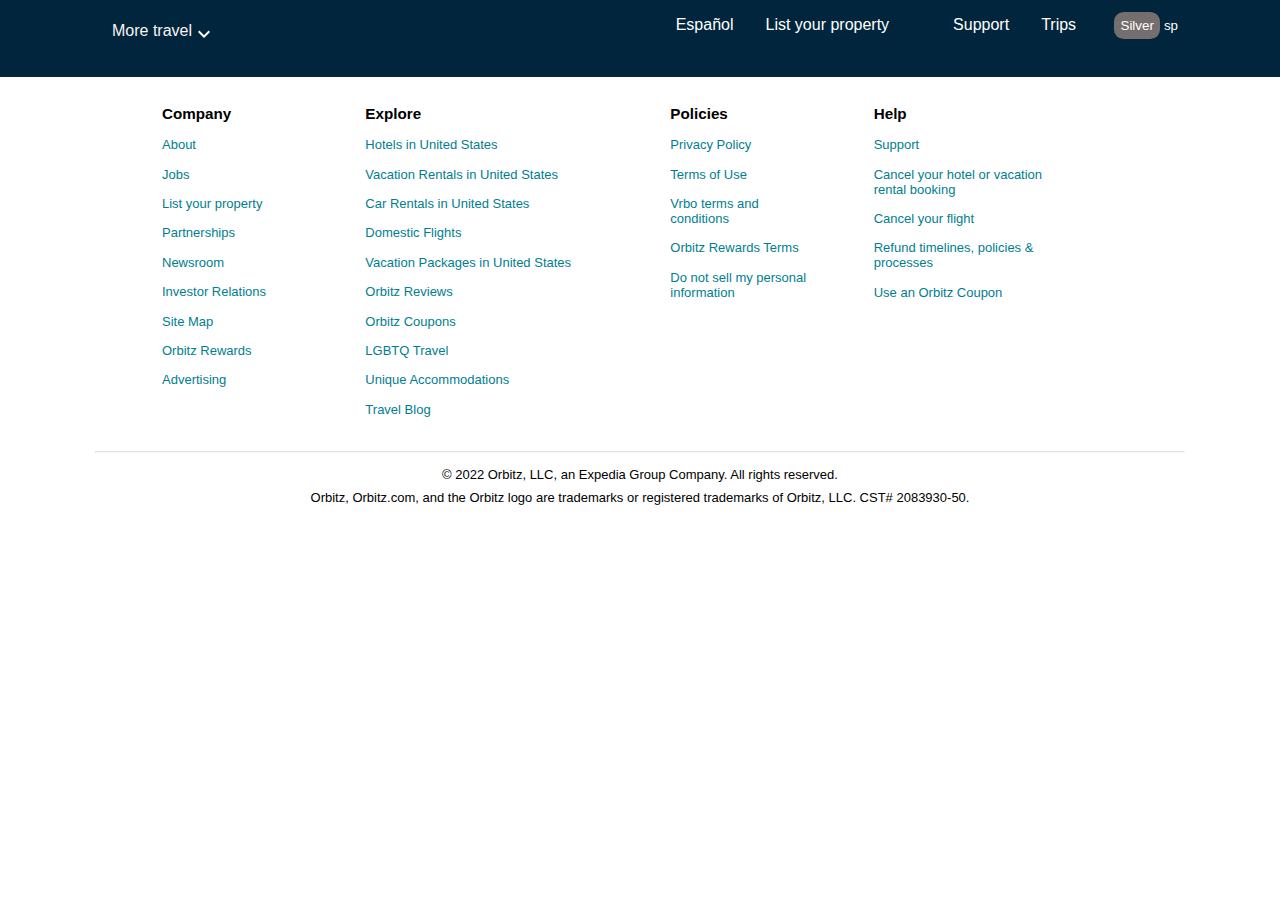
==== index.html @ 8393d5d8 "day_2 navbar and footer" ====
<!DOCTYPE html>
<html lang="en">
<head>
    <meta charset="UTF-8">
    <meta http-equiv="X-UA-Compatible" content="IE=edge">
    <meta name="viewport" content="width=device-width, initial-scale=1.0">
    <title>Home page</title>
    <link rel="stylesheet" href="./style/navbar.css">
    <link rel="stylesheet" href="./style/footer.css">
</head>
<body id="body">

    <!-- Navbar section -->
    <div id="navbar"></div>

    <!-- Page content -->
    <div id="container"></div>

    <!-- Footer section -->
    <div id="footer"></div>
</body>
</html>
<script type="module" src="./Script/index.js"></script>
---- style/navbar.css ----
*, ::before, ::after {
    box-sizing: inherit;
}

body{
    margin:0px;
    padding:0px;
    /* background-color: black; */
    font-family:  -apple-system, BlinkMacSystemFont, "Segoe UI", Roboto, "Helvetica Neue", Arial, sans-serif;
}
#navbar{
    background-color: #00253c;
    height:4.8rem;
    list-style: none;
    color:rgb(250, 243, 243);
    /* margin:auto; */
}
#navbar>div{
    display: flex;
    width:90%;
    /* border:2px solid rgb(21, 39, 200); */
    margin:auto;
    justify-content: space-between;
    padding:0px 1rem;
    box-sizing: border-box;
}

#nav_img_holder{
    display: flex;
    align-items: center;
}
#navbar_left{
    width:auto;
}
#navbar_right{
    width:auto;
}
#navbar_left>div{
    /* border:2px solid green; */
    display: flex;
    justify-content: space-between;
    align-items: flex-start;
    margin-top:1rem;
}
#navbar_left>div>a{
    margin-right: 2rem;
    /* border:2px solid red; */
    /* margin-top:0.5rem; */
}

#nav_left_dropdown{
    /* margin:0px  */
    background-color: rgb(240, 239, 239);
    /* padding:1rem 1rem 1rem 0rem; */
    padding:0px;
    display: none;
    box-shadow: 0px 0.5rem 1rem 0px rgb(0 0 0 / 24%);
    border-radius:1rem;
    width:25rem;
}
#nav_left_dropdown>ul>li{
    list-style: none;
    color: #007E8F;
    padding:0.3rem;
}
#nav_left_text:hover>#nav_left_dropdown{
    cursor:pointer;
    display: block;
    margin-top:1rem;
}

#nav_svg{
    width:2rem;
    height:1rem;
    fill:white;
}
#navbar_right>ul{
    display: flex;
    justify-content: space-evenly;
    /* border:2px solid blue; */

}
#navbar_right>ul>li{
   margin:0px 1rem;
   list-style: none;
}
#navbar_right>ul>li>a{
    text-decoration: none;
    color:white;
}
.nav_svg{
    height:2rem;
    width:2rem;
    fill:#007E8F;
    margin-bottom:-1rem;
    padding:0px;
}
#nav_left_dropdown>ul>li>a{
    text-decoration: none;
}
#nav_left_dropdown>ul>li{
    padding:0.5rem 0rem;
}
#nav_left_dropdown>ul{
    padding:15px;
}
.nav_svg_thingsTodo{
    fill:black;
}
.nav_svg_thingsTodo:hover{
    fill:#007E8F;
}
#navtestModify{
    color:black;
}
#navtestModify:hover{
    color:#007E8F;
}
.nav_text_ch{
    color:black;
}
.nav_text_ch:hover{
    color:#007E8F;
    
}
.nav_right_ele:hover{
    color:#007E8F;
}
#nav_button{
    border:none;
    background-color: #00253c;
    color:white;
}
.nav_rigt_but{
    background-color: rgb(116, 110, 110);
    padding:0.4rem;
    border-radius: 0.6rem;
}
#navMore{
    display: flex;
    margin-top:0.4rem;
}

@media all and (min-width: 408px) and (max-width: 1100px){
    html{
        font-size:80%;
    }
}
---- style/footer.css ----
#footer{
    font-size: 13px;
    display: flex;
    flex-direction: column;
    justify-content: center;
    align-items: center;
}
#footer_top>ul{
    display: flex;
    /* border:2px solid green; */
    gap:1rem;
    padding:0rem;
    justify-content: center;
    align-items: flex-start;
}

#footerSection{
    display: grid;
    grid-template-columns: 20% 30% 20% 25%;
    margin-left: 1rem;
}
#footer_bottom{
    /* border:2px solid red; */
    display:flex;
    flex-direction:column;
    gap:0.5rem;
    padding:.5rem 0rem;
    justify-content: center;
    align-items: center;
}
.footer_li{
    list-style: none;
    padding:0px;
}
.footer_li>ul{
    padding:0px;    
}
.footer_li_li{
    color:#007E8F;
    margin:0.9rem;
    margin-right:3rem;
    padding-left:-1rem;
    /* border:2px solid red; */
}
.footer_li_li:hover{
    text-decoration: underline;
    cursor:default;
}
.footer_ul{
    padding:0px;
}
#footer_img{
    margin-top:1rem;

   
}
.footer_heading_h3{
    margin-left:0.9rem;

}
#foot_hr{
    width:85%;
    opacity: 0.3;
}



@media all and (min-width:500px) and (max-width:1100px){
    #footer_img{
        margin-bottom:-3rem;
        margin-left:1.6rem;
    }
    #footer_top>ul{
        flex-direction: column;
    }

    #footerSection{
        margin-top:1rem;
        display: grid;
        grid-template-columns: 45% 55%;
        margin-left: 1rem;
        justify-content: center;
        align-items: center;

    }
    .explore{
        margin-top:3rem;
    }

    #footer{
        padding-bottom:3rem;
    }

}
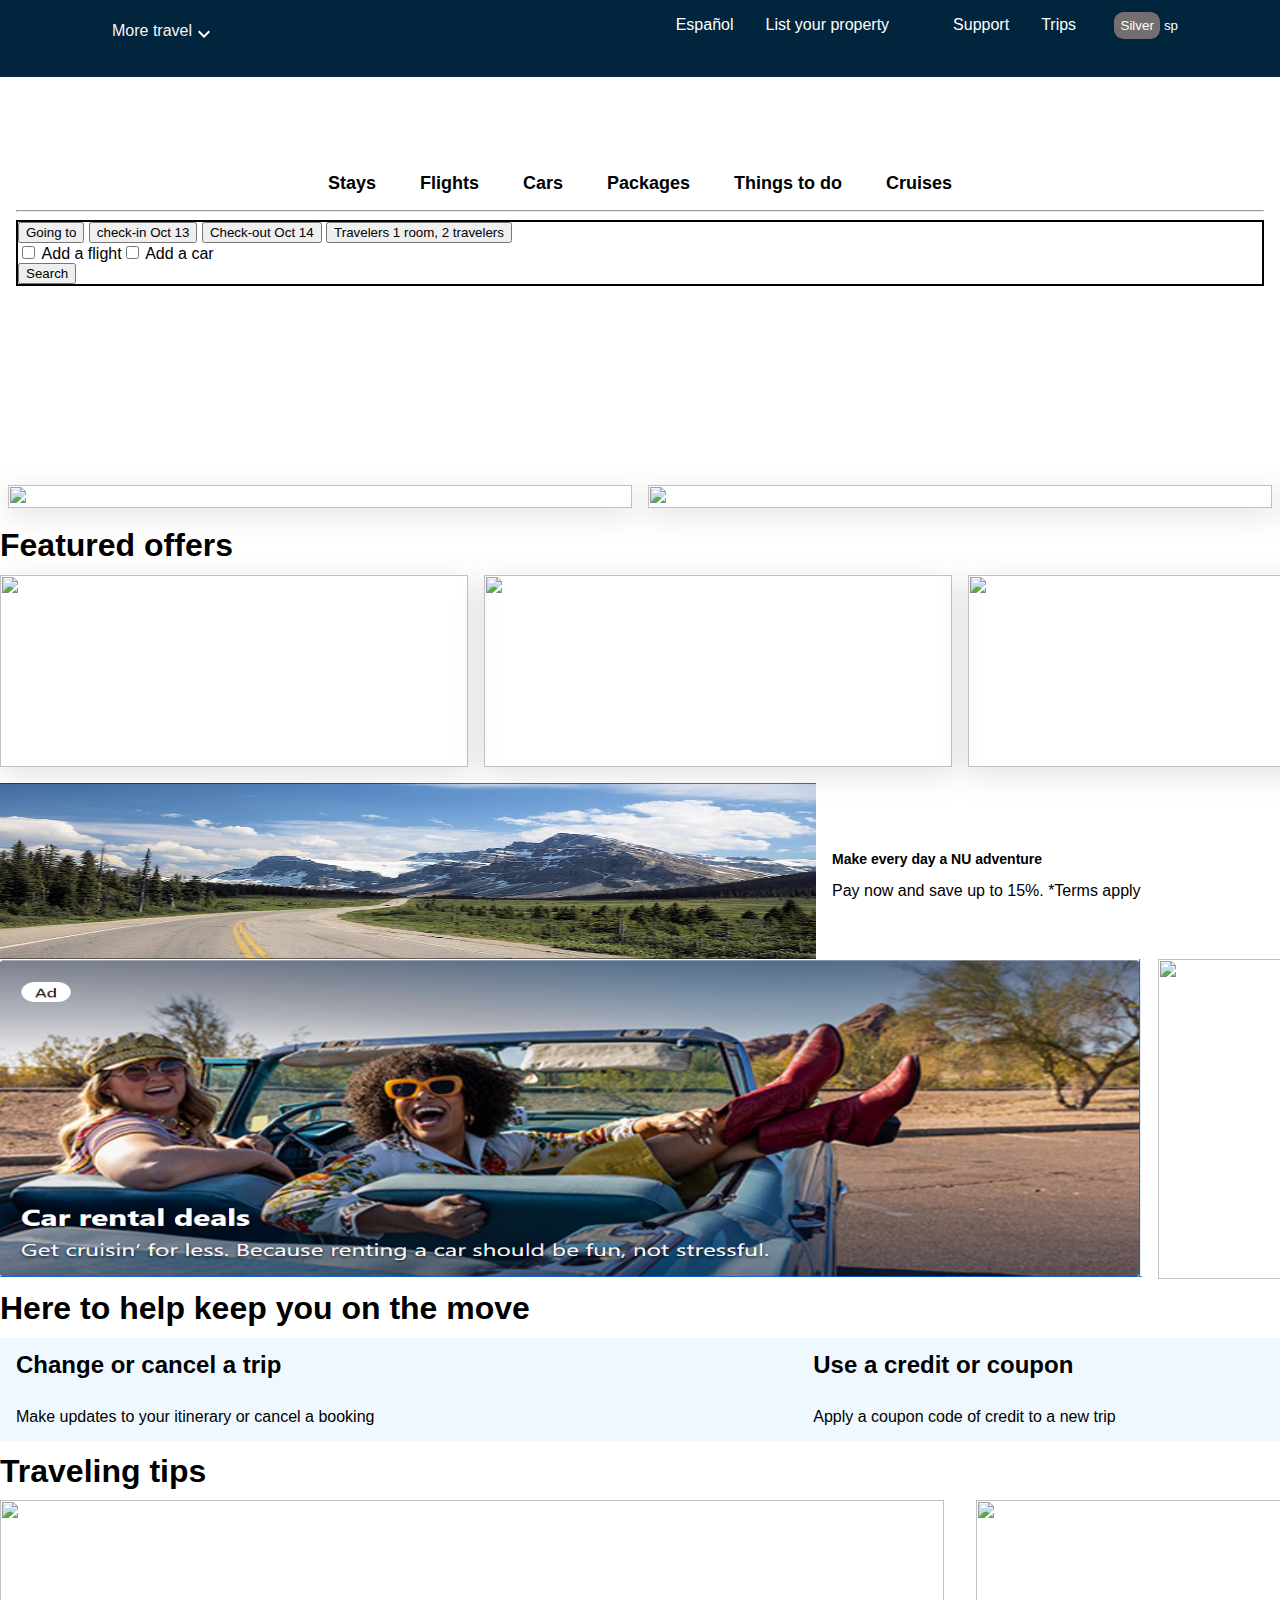
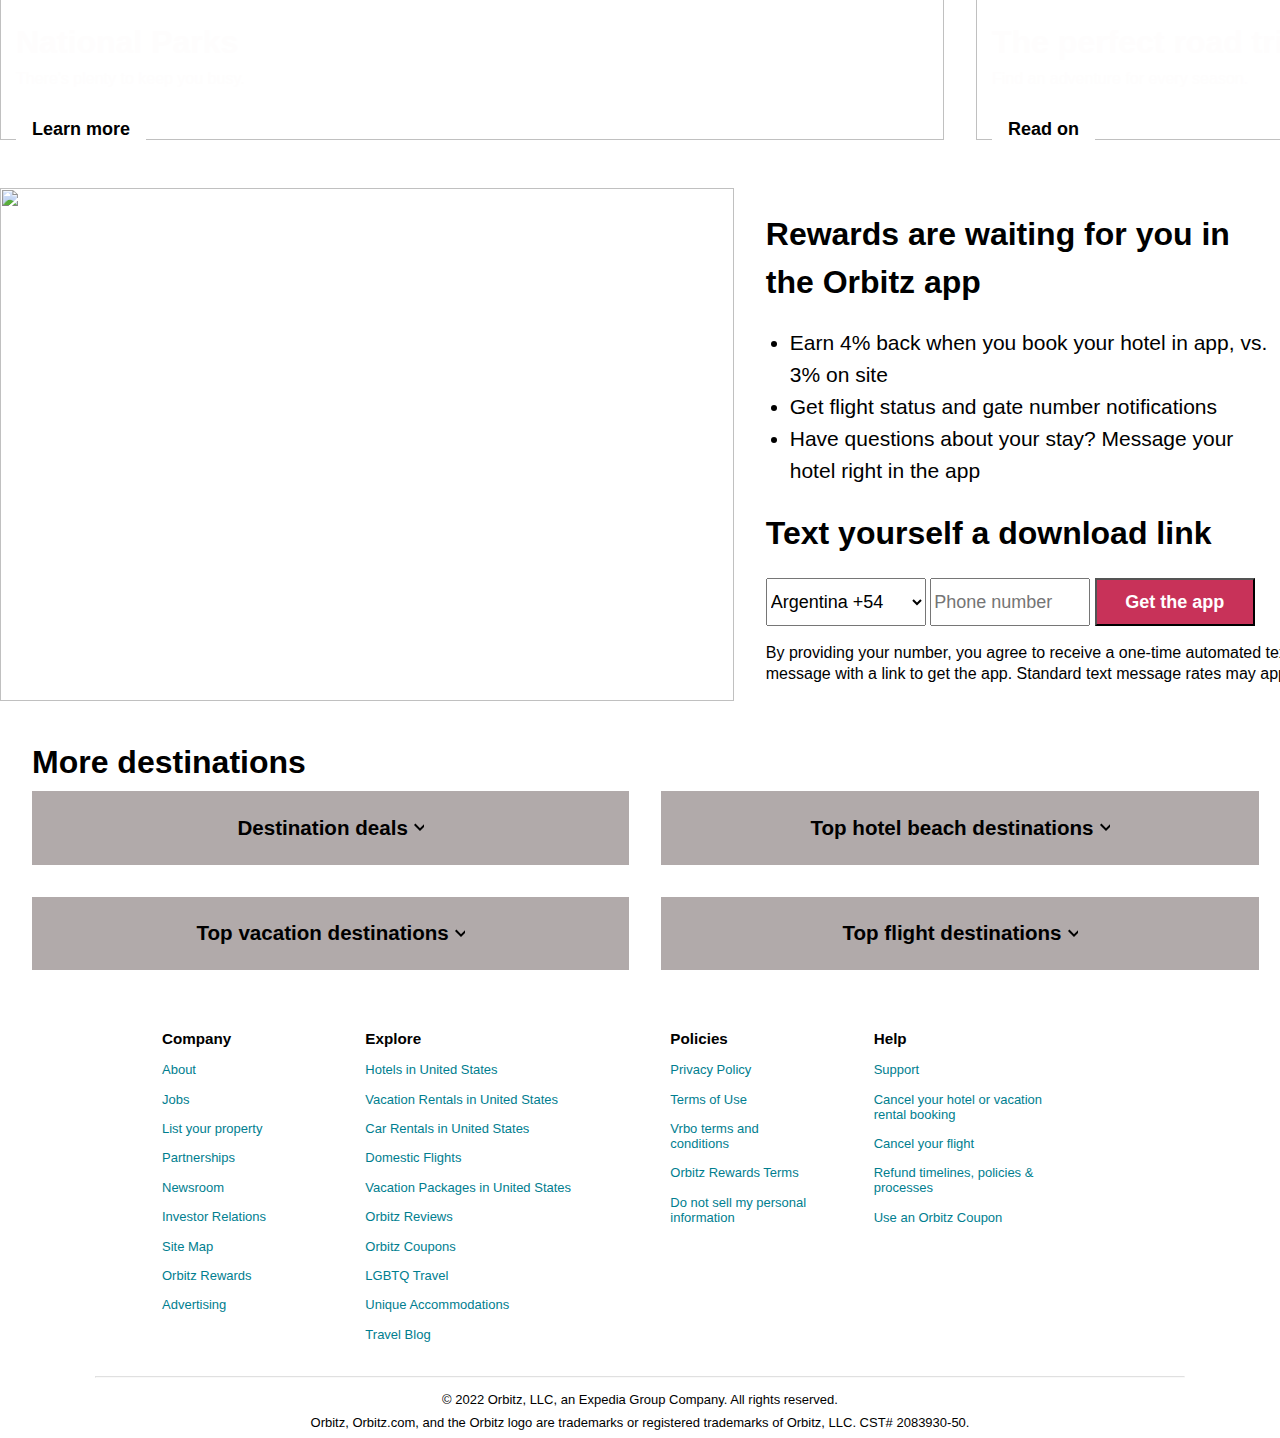
==== commit 72a0d288: "Home page 95% ready" ====
--- a/index.html
+++ b/index.html
@@ -1,5 +1,5 @@
 <!DOCTYPE html>
-<html lang="en">
+<html lang="en" id="Html_home">
 <head>
     <meta charset="UTF-8">
     <meta http-equiv="X-UA-Compatible" content="IE=edge">
@@ -7,6 +7,7 @@
     <title>Home page</title>
     <link rel="stylesheet" href="./style/navbar.css">
     <link rel="stylesheet" href="./style/footer.css">
+    <link rel="stylesheet" href="./style/index.css">
 </head>
 <body id="body">
 
@@ -14,7 +15,332 @@
     <div id="navbar"></div>
 
     <!-- Page content -->
-    <div id="container"></div>
+    <div id="container">
+        <div id="Cont_plans">
+            <div id="Cont_plans_img">
+                 <div id="cont_via">
+                    <div id="cont_via_div">
+                        <div id="cont_via_div_div">
+                            <a href=""> <span>Stays</span> </a>
+                            <a href=""> <span>Flights</span> </a>
+                            <a href=""> <span>Cars</span> </a>
+                            <a href=""> <span>Packages</span> </a>
+                            <a href=""> <span>Things to do</span> </a>
+                            <a href=""> <span>Cruises</span> </a>
+                        </div>
+                        <div></div>
+                    </div>
+                    <hr>
+                    <div id="Cnt_data_div">
+                        <div>
+                            <div>
+                                <button>
+                                    <span>Going to</span>
+                                </button>
+                                <button>
+                                    check-in
+                                    <span>Oct 13</span>
+                                </button>
+                                <button>
+                                    Check-out
+                                    <span>Oct 14</span>
+                                </button>
+                                <button>
+                                    Travelers
+                                    <span>1 room, 2 travelers</span>
+                                </button>
+                            </div>
+                            <di id="Checkbox_cont_div">
+                                <div>
+                                    <input type="checkbox">
+                                <span>Add a flight</span>
+                                </div>
+                                <div>
+                                    <input type="checkbox">
+                                    <span>Add a car</span>
+                                </div>
+                            </di>
+                        </div>
+                        <div>
+                            <button>Search</button>
+                        </div>
+                     </div>
+                 </div>
+                 
+            </div>
+        </div>
+      
+        <div id="Cont_offers">
+            <div id="Travel_div">
+                    <div class="Cont_div_travel cont_img1">
+                        <img  src="https://forever.travel-assets.com/flex/flexmanager/images/2022/02/09/ORB_BrandPromise_TravelAsYouAre_imgB_840x473_20220207.jpg?impolicy=fcrop&w=900&h=386&q=mediumHigh" alt="">
+                        
+                    </div>
+                    <div class="Cont_div_travel">
+                        <img  src="https://forever.travel-assets.com/flex/flexmanager/images/2022/02/09/ORB_BrandPromise_Rewards_imgB_840x473_20220207.jpg?impolicy=fcrop&w=600&h=257&q=medium" alt=""> 
+                    </div>
+                    <div class="Cont_div_travel">
+                        <img  src="https://forever.travel-assets.com/flex/flexmanager/images/2022/02/09/ORB_BrandPromise_InsiderPrices_imgB_840x473_20220207.jpg?impolicy=fcrop&w=600&h=257&q=medium" alt="">
+                    </div>
+            </div>
+            <div id="Featured_offers">
+               <div>
+                <div>
+                    <h1>Featured offers</h1>
+                </div>
+                <div id="Featured_offers_img">
+                    <div class="Featured_offers_div_div">
+                        <img src="https://forever.travel-assets.com/flex/flexmanager/images/2021/11/02/ORB_Storefront_LastMinute_imgB_900x600_20211101.jpg?impolicy=fcrop&w=900&h=600&q=mediumHigh" alt="">
+                        <div class="featured_offers_heading">
+                            <h2>Last-minute deals</h2>
+                            <p>Getway today</p>
+                        </div>
+                    </div>
+                    <div class="Featured_offers_div_div">
+                        <img src="https://forever.travel-assets.com/flex/flexmanager/images/2021/11/02/ORB_Storefront_AllInclusive_imgB_900x600_20211101.jpg?impolicy=fcrop&w=600&h=400&q=medium" alt="">
+                        <div class="featured_offers_heading">
+                            <h2>All-inclusive resorts</h2>
+                            <p>Enjoy sun and fun</p>
+                        </div>
+                    </div>
+                    <div class="Featured_offers_div_div">
+                        <img src="https://forever.travel-assets.com/flex/flexmanager/images/2021/11/02/ORB_Storefront_MOD_imgB_900x600_20211101.jpg?impolicy=fcrop&w=600&h=400&q=medium" alt="">
+                        <div class="featured_offers_heading">
+                            <h2>Insider Prices</h2>
+                            <p>Members get rewarded</p>
+                        </div>
+                        
+                    </div>
+                    <div class="Featured_offers_div_div">
+                        <img src="https://forever.travel-assets.com/flex/flexmanager/images/2021/11/02/ORB_Storefront_JetAndReset_imgB_900x600_20211101.jpg?impolicy=fcrop&w=600&h=400&q=medium" alt="">
+                        <div class="featured_offers_heading">
+                            <h2>Jet and reset</h2>
+                            <p>Fly somewhere beachy and warm</p>
+                        </div>
+                    </div>
+                </div>
+               </div>
+            </div>
+            <div id="adventure">
+                <div id="anventures_div">
+                    <div>
+                        <img src="componants/Adventure_img.png" alt="">
+                   </div>
+                  <div id="Explore">
+                   <div>
+                       <div>
+                           <img src="https://tpc.googlesyndication.com/simgad/16352503948591806513?" alt="">
+                       </div>
+                       <div>
+                           <h1 id="adventures_h1">Make every day a NU adventure</h1>
+                           <p id="advantures_p">Pay now and save up to 15%. *Terms apply</p>
+                       </div>
+   
+                   </div>
+                 </div>
+                </div>
+            </div>
+            <div id="car_rental_deals">
+                <div>
+                    <img src="./componants/img_car_rent.png" alt="">
+                </div>
+                <div>
+                    <img src="https://tpc.googlesyndication.com/simgad/6378264940813121541?" alt="">
+                </div>
+            </div>
+            <div id="Here_to_help">
+               <div>
+                <h1>Here to help keep you on the move</h1>
+                <div>
+                    <div>
+                       <div class="Here_toHelp_h2_tag">
+                        <h2>Change or cancel a trip</h2>
+                        <img alt="" class="uitk-image-media" src="https://forever.travel-assets.com/flex/flexmanager/images/2021/04/08/icon__mode_edit.svg">
+                       </div>
+                        <p>Make updates to your itinerary or cancel a booking</p>
+                    </div>
+                    <div>
+                        <div class="Here_toHelp_h2_tag">
+                            <h2>Use a credit or coupon</h2>
+                            <img alt="" class="uitk-image-media" src="https://forever.travel-assets.com/flex/flexmanager/images/2021/04/08/icon__monetization_on.svg">
+                        </div>
+                        <p>Apply a coupon code of credit to a new trip</p>
+
+                    </div>
+                    <div>
+                        <div class="Here_toHelp_h2_tag">
+                            <h2>Track you refund</h2>
+                            <img alt="" class="uitk-image-media" src="https://forever.travel-assets.com/flex/flexmanager/images/2021/04/08/icon__chat.svg">
+                        </div>
+                       <p>Check the status of a refund currently in progress</p>
+                    </div>
+                </div>
+               </div>
+            </div>
+            <div id="Traveling_tips">
+                <div>
+                    <h1>Traveling tips</h1>
+                </div>
+                <div id="Travelling_tips_main">
+                    <div class="Traveling_tips_divs">
+                        <div>
+                            <img src="https://forever.travel-assets.com/flex/flexmanager/images/2021/11/18/ORB_Blog_NationalParks_imgB_375x468_20211117.jpg" alt="">
+                        </div>
+                        <div>
+                            <h1>National Parks</h1>
+                            <p>There's plenty to keep you busy.</p>
+                            <button class="Traveling_tips_button">Learn more</button>
+                        </div>
+                    </div>
+                    <div class="Traveling_tips_divs">
+                         <div>
+                            <img src="https://forever.travel-assets.com/flex/flexmanager/images/2021/11/18/ORB_Blog_RoadTrips_imgB_375x468_20211117.jpg" alt="">
+                         </div>
+                         <div>
+                            <h1>The perfect road trip</h1>
+                            <p>Find an adventure for every season.</p>
+                            <button class="Traveling_tips_button">Read on</button>
+                         </div>
+                    </div>
+                </div>
+                
+        </div>     
+        <div id="Rewards_are_waiting">
+                <div>
+                    <div>
+                        <img src="https://a.travel-assets.com/mad-service/footer/marquee/ORB_App_Footer_v1.jpg" alt="">
+                    </div>
+                    <div>
+                       <div>
+                        <h1 id="reward_div_h1">Rewards are waiting for you in the Orbitz app</h1>
+                        <ul>
+                            <li class="Reward_li">
+                                Earn 4% back when you book your hotel in app, vs. 3% on site</li>
+                            <li class="Reward_li">Get flight status and gate number notifications</li>
+                            <li class="Reward_li">
+                                Have questions about your stay? Message your hotel right in the app</li>
+                        </ul>
+                       </div>
+                       <div>
+                           <div>
+                                 <h1>Text yourself a download link</h1>
+                           </div>
+                           <div>
+                                <div id="Reward_county_codes">
+                                    <select id="countryCode" name="countryCode" class="uitk-field-select">
+                                        <option value="+54,Argentina">Argentina +54</option>
+                                        <option value="+61,Australia">Australia +61</option>
+                                        <option value="+43,Austria">Austria +43</option>
+                                        <option value="+32,Belgium">Belgium +32</option>
+                                        <option value="+55,Brazil">Brazil +55</option>
+                                        <option value="+1,Canada">Canada +1</option>
+                                        <option value="+45,Denmark">Denmark +45</option>
+                                        <option value="+358,Finland">Finland +358</option>
+                                        <option value="+33,France">France +33</option>
+                                        <option value="+49,Germany">Germany +49</option>
+                                        <option value="+852,HongKong">Hong Kong SAR +852</option>
+                                        <option value="+91,India">India +91</option>
+                                        <option value="+353,Ireland">Ireland +353</option>
+                                        <option value="+39,Italy">Italy +39</option>
+                                        <option value="+81,Japan">Japan +81</option>
+                                        <option value="+52,Mexico">Mexico +52</option>
+                                        <option value="+31,Netherlands">Netherlands +31</option>
+                                        <option value="+64,New_Zealand">New Zealand +64</option>
+                                        <option value="+47,Norway">Norway +47</option>
+                                        <option value="+63,Philippines">Philippines +63</option>
+                                        <option value="+65,Singapore">Singapore +65</option>
+                                        <option value="+82,South_Korea">South Korea +82</option>
+                                        <option value="+34,Spain">Spain +34</option>
+                                        <option value="+46,Sweden">Sweden +46</option>
+                                        <option value="+41,Switzerland">Switzerland +41</option>
+                                        <option value="+886,Taiwan">Taiwan +886</option>
+                                        <option value="+66,Thailand">Thailand +66</option>
+                                        <option value="+44,United_Kingdom">United Kingdom +44</option>
+                                        <option value="+1,USA">USA +1</option>
+                                    </select>
+                                    <input type="number" placeholder="Phone number">
+                                    <button>
+                                        Get the app
+                                    </button>
+                                </div>
+                                <div id="reward_p_div">
+                                    <p>By providing your number, you agree to receive a one-time automated text message with a link to get the app. Standard text message rates may apply.</p>
+                                </div>
+                           </div>
+                       </div>
+                    </div>
+                    <div>
+                        <img src="https://a.travel-assets.com/mad-service/qr-code/portfolio_app_landing/qr_app_landing_footer_orbitz.png" alt="">
+                        <h2>Scan the QR code</h2>
+                    </div>
+                </div>
+        </div>
+        <div id="More_destinations">
+                <div>
+                    <div>
+                        <h1>More destinations</h1>
+                    </div>
+                 <div id="More_detination_div">
+                        
+                    <div>
+                        <h3>Destination deals</h3>
+                        <svg class="Destination_svg">
+                            <path
+                              d="M16.59 8.59 12 13.17 7.41 8.59 6 10l6 6 6-6-1.41-1.41z">
+                            </path>
+                        </svg>
+                    </div>
+                    <div>
+                        <h3>Top hotel beach destinations</h3>
+                        <svg class="Destination_svg">
+                            <path
+                              d="M16.59 8.59 12 13.17 7.41 8.59 6 10l6 6 6-6-1.41-1.41z">
+                            </path>
+                        </svg>
+                        
+                    </div>
+                    <div>
+                        <h3>Top hotel city destinations</h3>
+                        <svg class="Destination_svg">
+                            <path
+                              d="M16.59 8.59 12 13.17 7.41 8.59 6 10l6 6 6-6-1.41-1.41z">
+                            </path>
+                        </svg>
+                        
+                    </div>
+                    <div>
+                        <h3>Top vacation destinations</h3>
+                        <svg class="Destination_svg">
+                            <path
+                              d="M16.59 8.59 12 13.17 7.41 8.59 6 10l6 6 6-6-1.41-1.41z">
+                            </path>
+                        </svg>
+                    </div>
+                    <div>
+                        <h3>Top flight destinations</h3>
+                        <svg class="Destination_svg">
+                            <path
+                              d="M16.59 8.59 12 13.17 7.41 8.59 6 10l6 6 6-6-1.41-1.41z">
+                            </path>
+                        </svg>
+                    </div>
+                    <div>
+                        <h3>Top car rental destinations in America</h3>
+                        <svg class="Destination_svg">
+                            <path
+                              d="M16.59 8.59 12 13.17 7.41 8.59 6 10l6 6 6-6-1.41-1.41z">
+                            </path>
+                        </svg>
+                    </div>
+
+                 </div>
+                   
+                </div>
+        </div>
+        </div>
+
+        
+    </div>
 
     <!-- Footer section -->
     <div id="footer"></div>
--- a/style/navbar.css
+++ b/style/navbar.css
@@ -57,6 +57,8 @@
     box-shadow: 0px 0.5rem 1rem 0px rgb(0 0 0 / 24%);
     border-radius:1rem;
     width:25rem;
+    position: relative;
+    z-index: 1000;
 }
 #nav_left_dropdown>ul>li{
     list-style: none;
--- a/style/index.css
+++ b/style/index.css
@@ -0,0 +1,536 @@
+*, ::before, ::after {
+    box-sizing: inherit;
+}
+#Html_home
+{
+    font-size: 100%;
+}
+
+body{
+    margin:0px;
+    padding:0px;
+    /* background-color: black; */
+    font-family:  -apple-system, BlinkMacSystemFont, "Segoe UI", Roboto, "Helvetica Neue", Arial, sans-serif;
+}
+#Checkbox_cont_div{
+    display: flex;
+    
+}
+#Cont_offers{
+    width:120rem;
+    margin:auto;
+    line-height: 1rem;
+}
+#Cont_offers>div{
+    width:100%;
+    /* border:2px solid blue; */
+    box-sizing: border-box;
+    height:auto;
+    margin:auto;
+}
+#Cont_plans_img{
+    /* border:2px solid green; */
+    background: url("https://forever.travel-assets.com/flex/flexmanager/images/2021/11/01/ORB_Storefront_6_imgB_1400x600_20211028.jpg?impolicy=fcrop&w=600&h=150&q=medium")no-repeat center center/cover;
+    width:100%;
+    height:25rem;
+    position:relative;
+    top:0px;
+    left:0px;
+    opacity:2;
+    display: flex;
+    justify-content: center;
+}
+#Cnt_data_div{
+    border:2px solid;
+}
+
+#cont_via{
+    /* border:2px solid green; */
+    width:78rem;
+    height:10rem;
+    position:relative;
+    top:5rem;
+    background-color: white;
+    padding:1rem;
+}
+#cont_via_div_div{
+    /* background-color: rgb(177, 170, 170); */
+    width:50%;
+    margin:auto;
+    display: flex;
+    justify-content:space-between;
+    padding:0rem 3rem;
+}
+#cont_via_div_div>a{
+    font-size: 18px;
+    text-decoration: none;
+    color:black;
+    padding-bottom:0.5rem;
+}
+#cont_via_div_div>a:hover{
+    color:#007E8F;
+    border-bottom: 3px solid #007E8F;
+}
+#cont_via_div_div>a>span{
+    font-weight: 700;
+}
+#Travel_div{
+    /* border:2px solid red; */
+    padding:0.5rem;
+    display:flex;
+    justify-content: center;
+    gap:1rem;
+    /* width:auto; */
+}
+.Cont_div_travel{
+    /* border:2px solid green; */
+    width:100%;
+    height:100%;
+}
+.Cont_div_travel>img{
+    width:100%;
+    height:100%;
+    /* border:2px solid red; */
+    
+}
+#Travel_div>div{
+    display:grid;
+    grid-template-columns: repeat(3 1fr);
+    /* border:2px solid red; */
+    box-shadow: rgba(100, 100, 111, 0.2) 0px 7px 29px 0px;
+    
+}
+#Travel_div{
+    width:100%;
+    box-sizing: border-box;
+}
+#Featured_offers>div{
+    display: flex;
+    flex-direction: column;
+    /* align-items: center; */
+}
+#Featured_offers_img{
+    display: grid;
+    grid-template-columns: repeat(4, 1fr);
+    /* border:2px solid red; */
+    gap:1rem;
+    margin-bottom: 1rem;
+}
+#Featured_offers_img>div{
+    box-shadow: rgba(100, 100, 111, 0.2) 0px 7px 29px 0px;
+    height:12rem;
+}
+
+
+#Featured_offers_img>div>img{
+    width:100%;
+    height:100%;
+    /* border:2px solid red; */
+
+}
+.featured_offers_heading{
+    color:white;
+    /* border:1px solid red; */
+    position: relative;
+    z-index: 1000;
+    bottom:5.2rem;
+    left:0.8rem;
+}
+.featured_offers_heading>h2{
+    margin-bottom:-1rem;
+}
+.featured_offers_heading>p{
+    margin-bottom:0px;
+}
+#anventures_div>div>img{
+    width:100%;
+    height:100%;
+}
+#anventures_div{
+    display: flex;
+    justify-content: center;
+    align-items: center;
+    /* border:2px solid green; */
+}
+#anventures_div>div:nth-child(1){
+    flex:1.5;
+    height:11rem;
+}
+#anventures_div>div:nth-child(2){
+    flex:2;
+    padding-left: 1rem;
+    /* border:2px solid violet; */
+}
+#adventures_h1{
+    font-size: 14px;
+}
+#adventures_p{
+    font-size: 14px;
+}
+
+#car_rental_deals{
+    display: flex;
+    gap:1rem;
+}
+#car_rental_deals>div:nth-child(1){
+    flex:1.5;
+    height:20rem;
+}
+#car_rental_deals>div:nth-child(2){
+    flex:1;
+    height:20rem;
+}
+#car_rental_deals>div>img{
+    width:100%;
+    height:100%;
+}
+#Here_to_help>div{
+    width:100%;
+    display: flex;
+    flex-direction: column;
+    box-sizing: border-box;
+}
+#Here_to_help>div>div{
+    /* border:2px solid red; */
+    display: flex;
+    justify-content: space-between;
+    box-sizing: border-box;
+    background-color: aliceblue;
+}
+#Here_to_help>div>div>div{
+    /* border:1px solid gray; */
+    padding:0rem 1rem;
+    box-sizing: border-box;
+    border-radius: 2px;
+}
+.Here_toHelp_h2_tag{
+    display: flex;
+    justify-content: space-between;
+}
+.Here_toHelp_h2_tag>img{
+     height:2rem;
+     margin-top: 1.2rem;
+}
+#Traveling_tips{
+    display: flex;
+    flex-direction: column;
+    /* border:2px solid red; */
+    height:60rem;
+}
+
+#Travelling_tips_main{
+      display: grid;
+      grid-template-columns: repeat(2, 1fr);
+      gap:2rem;
+      /* border:2px solid violet; */
+      height:18rem;
+}
+.Traveling_tips_divs>div{
+    height:15rem;
+}
+.Traveling_tips_divs>div:nth-child(1)>img{
+      width:100%;
+      height:100%;
+      opacity: 1;
+      color:black;
+}
+.Traveling_tips_divs>div:nth-child(2){
+    position: relative;
+    bottom:8rem;
+    left:1rem;
+    color:rgb(254, 253, 253);
+}
+.Traveling_tips_button{
+    padding:1rem;
+    background-color: white;
+    border:none;
+    border-radius: 5px;
+    font-size: 18px;
+    font-weight: 700;
+}
+
+
+
+#Rewards_are_waiting{
+    line-height: 3rem;
+    text-align: left;
+}
+
+#Rewards_are_waiting>div{
+    display: flex;
+    gap:2rem;
+    justify-content: space-between;
+
+}
+#Rewards_are_waiting>div>div:nth-child(1){
+    flex:1.7;
+}
+#Rewards_are_waiting>div>div:nth-child(2){
+    flex:2;
+}
+#Rewards_are_waiting>div>div:nth-child(3){
+    flex:0.6;
+}
+#Rewards_are_waiting>div>div>img{
+    width:100%;
+    height:100%;
+
+}
+#Rewards_are_waiting>div>div:nth-child(3)>img{
+    width:12rem;
+    height:12rem;
+    /* border:2px solid red; */
+}
+#Rewards_are_waiting>div>div:nth-child(3){
+     /* border:2px solid green; */
+     display: flex;
+     flex-direction: column;
+     justify-content: center;
+     align-items: center;
+     text-align: center;
+     line-height: 1.7rem;
+}
+#Rewards_are_waiting>div>div:nth-child(3)>h2{
+      width:10rem;
+}
+.Reward_li{
+    margin-left:-1rem;
+    font-size: 21px;
+    width:30rem;
+    line-height: 2rem;
+}
+
+#Reward_county_codes>select{
+    width:10rem;
+    height:3rem;
+    font-size: 18px;
+}
+#Reward_county_codes>input{
+    width:10rem;
+    height:3rem;
+    font-size: 18px;
+}
+#Reward_county_codes>button{
+    background-color:#C83259; ;
+    width:10rem;
+    height:3rem;
+    color:white;
+    font-weight: 800;
+    font-size: 18px;    
+}
+#reward_p_div{
+    width:35rem;
+    line-height: 1.3rem;
+}
+#reward_div_h1{
+    width:30rem;
+}
+.Destination_svg{
+    width:1rem;
+    height:1rem;
+    margin-top:1rem;
+}
+#More_detination_div>div{
+    display: flex;
+}
+#More_destinations{
+    /* border:2px solid; */
+    padding:2rem;
+    /* display: flex; */
+    justify-content: center;
+    padding-left:2rem;
+    height:50rem;
+}
+#More_detination_div{
+    display: grid;
+    grid-template-columns: repeat(3 , 1fr);
+    gap:2rem;
+    width:auto;
+}
+#More_detination_div>div{
+    display: flex;
+    justify-content: center;
+    padding:0.5rem;
+    background-color: rgb(177, 170, 170);
+    font-size:1.1rem;
+}
+
+
+
+
+
+
+
+
+
+
+@media all and (min-width: 400px) and (max-width: 1100px) {
+    #Cont_plans_img{
+        /* border:2px solid green; */
+        background: url("https://forever.travel-assets.com/flex/flexmanager/images/2021/11/01/ORB_Storefront_6_imgB_1400x600_20211028.jpg?impolicy=fcrop&w=600&h=150&q=medium")no-repeat;
+        width:100%;
+        height:25rem;
+        position:relative;
+        top:0px;
+        left:0px;
+        opacity:2;
+        display: flex;
+        justify-content: center;
+    }
+    #Travel_div{
+        display:flex;
+        flex-direction: column;
+        gap:3rem;
+        justify-content: center;
+        align-items: center;
+        
+    }
+    #anventures_div>div{
+        width:100%;
+        /* height:80%; */
+        /* border: 2px solid red; */
+    }
+    #anventures_div>div>img{
+        width:90%;
+        border:2px solid green;
+    }
+    #container{
+        display: flex;
+        justify-content: center;
+        align-items: center;
+        flex-direction: column;
+    }
+    #Cont_offers{
+        width:80%;
+        margin:auto;
+        line-height: 1rem;
+        display: flex;
+        justify-content: center;
+        align-items: center;
+        flex-direction: column;
+    }
+    #Travel_div>div{
+       width:90%;
+       /* border:2px solid red; */
+    }
+   #Html_home{
+        font-size: 52%;
+    }
+    #Featured_offers{
+        font-size: 25px;
+    }
+    #Featured_offers_img{
+        grid-template-columns: repeat(1, 1fr);
+    }
+    .featured_offers_heading{
+        position: relative;
+        z-index: 1000;
+        bottom:12rem;
+        left:1.5rem;
+        line-height: 3rem;
+    }
+    .Featured_offers_div_div{
+      font-size: 20px;
+      /* margin-bottom:-3rem; */
+    }
+    #Featured_offers_img>div{
+        box-shadow: rgba(100, 100, 111, 0.2) 0px 7px 29px 0px;
+        height:auto;
+    }
+    #anventures_div{
+      flex-direction: column;
+    }
+    #anventures_div>div:nth-child(1){
+        flex:2;
+        height:8rem;
+    }
+    #anventures_div>div:nth-child(1)>img{
+        width:100%;
+        height:20rem;
+        /*
+         border:2px solid red; */
+    }
+    #Explore{
+        width:50%;
+        margin-right:-53rem;
+    }
+    #anventures_div>div:nth-child(2){
+        flex:1;
+        margin-left:-53rem;
+        margin-top:1rem;
+        /* border:2px solid violet; */
+    }
+    #anventures_div>div:nth-child(1){
+        flex:1;
+        /* height:11rem; */
+    }
+    #anventures_div>div:nth-child(2){
+        flex:1;
+        /* padding-left: 1rem; */
+        /* border:2px solid violet; */
+    }
+    #anventures_div>div>img{
+        width:50%;
+        /* border:2px solid green; */
+    }
+    #car_rental_deals{
+        display: none;
+    }
+    #Here_to_help>div>div{
+        flex-direction: column;
+        gap:1rem;
+    }    
+    .Traveling_tips_divs>div:nth-child(2){
+        position: relative;
+        bottom:11rem;
+        left:1rem;
+        color:rgb(254, 253, 253);
+    
+    }
+    
+#Rewards_are_waiting>div{
+    display: flex;
+    /* jus */
+
+}
+#Rewards_are_waiting>div>div:nth-child(1){
+    flex:1.7;
+}
+#Rewards_are_waiting>div>div:nth-child(2){
+    flex:2;
+}
+#Rewards_are_waiting>div>div:nth-child(3){
+    flex:0.6;
+}
+
+#Reward_county_codes>button{
+    font-size: 10px;    
+}
+
+#Rewards_are_waiting>div{
+    display: flex;
+    flex-direction: column;
+    justify-content: center;
+    align-items: center;
+
+}
+#Rewards_are_waiting>div>div:nth-child(3){
+    /* border:2px solid green; */
+    display: none;
+   
+}
+.Reward_li{
+    margin-left:-1rem;
+    font-size: 21px;
+    width:100%;
+    line-height: 3rem;
+}
+#Rewards_are_waiting>div>div{
+    font-size: 12px;
+}
+.Destination_svg{
+    width:3rem;
+    height:3rem;
+    margin-top:0rem;
+}
+}
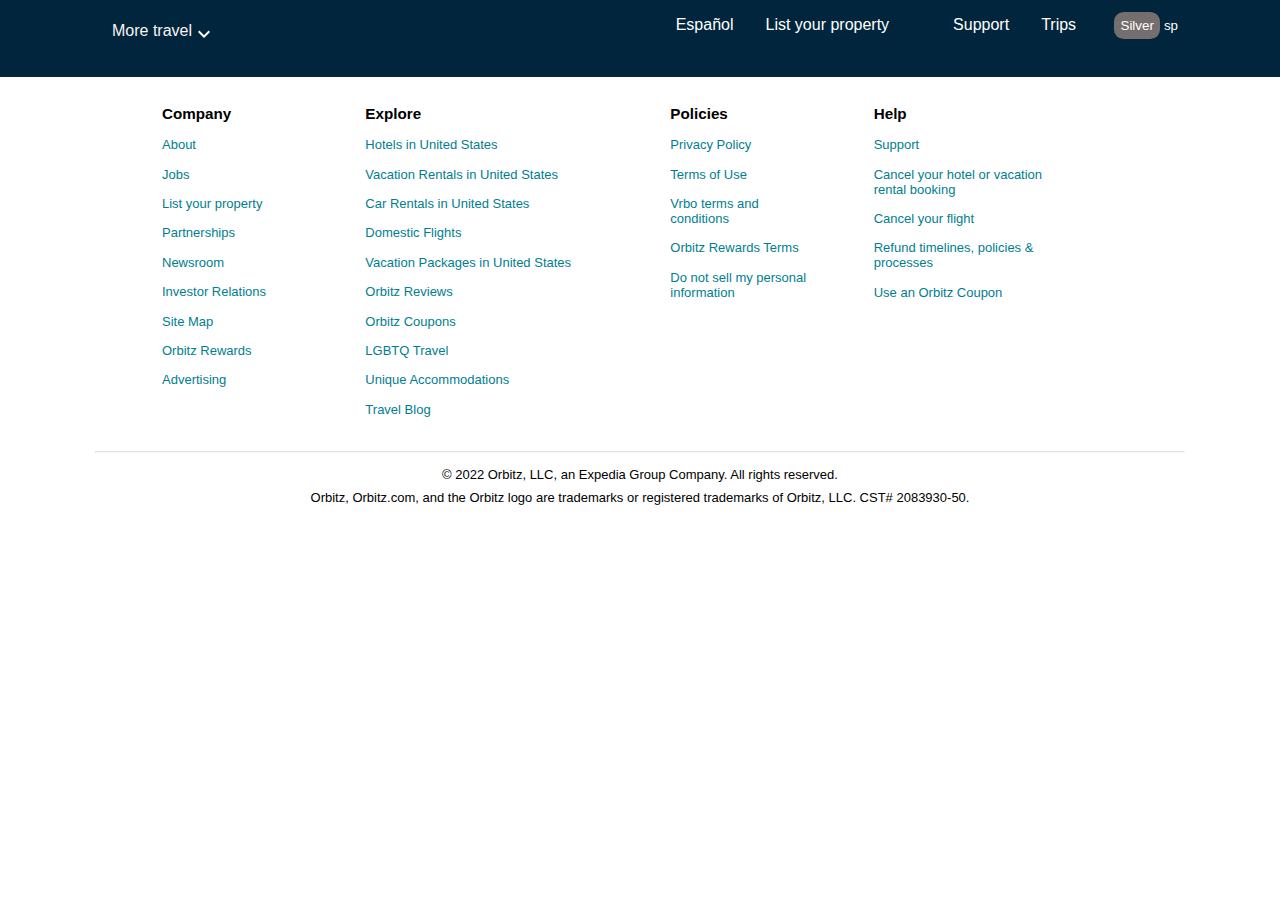
==== commit 61f81088: "Merge pull request #28 from ShakilPendhari/fw20_1313_day-3" ====
--- a/index.html
+++ b/index.html
@@ -1,349 +1,22 @@
 <!DOCTYPE html>
-<html lang="en" id="Html_home">
-<head>
-    <meta charset="UTF-8">
-    <meta http-equiv="X-UA-Compatible" content="IE=edge">
-    <meta name="viewport" content="width=device-width, initial-scale=1.0">
+<html lang="en">
+  <head>
+    <meta charset="UTF-8" />
+    <meta http-equiv="X-UA-Compatible" content="IE=edge" />
+    <meta name="viewport" content="width=device-width, initial-scale=1.0" />
     <title>Home page</title>
-    <link rel="stylesheet" href="./style/navbar.css">
-    <link rel="stylesheet" href="./style/footer.css">
-    <link rel="stylesheet" href="./style/index.css">
-</head>
-<body id="body">
-
+    <link rel="stylesheet" href="./style/navbar.css" />
+    <link rel="stylesheet" href="./style/footer.css" />
+  </head>
+  <body id="body">
     <!-- Navbar section -->
     <div id="navbar"></div>
 
     <!-- Page content -->
-    <div id="container">
-        <div id="Cont_plans">
-            <div id="Cont_plans_img">
-                 <div id="cont_via">
-                    <div id="cont_via_div">
-                        <div id="cont_via_div_div">
-                            <a href=""> <span>Stays</span> </a>
-                            <a href=""> <span>Flights</span> </a>
-                            <a href=""> <span>Cars</span> </a>
-                            <a href=""> <span>Packages</span> </a>
-                            <a href=""> <span>Things to do</span> </a>
-                            <a href=""> <span>Cruises</span> </a>
-                        </div>
-                        <div></div>
-                    </div>
-                    <hr>
-                    <div id="Cnt_data_div">
-                        <div>
-                            <div>
-                                <button>
-                                    <span>Going to</span>
-                                </button>
-                                <button>
-                                    check-in
-                                    <span>Oct 13</span>
-                                </button>
-                                <button>
-                                    Check-out
-                                    <span>Oct 14</span>
-                                </button>
-                                <button>
-                                    Travelers
-                                    <span>1 room, 2 travelers</span>
-                                </button>
-                            </div>
-                            <di id="Checkbox_cont_div">
-                                <div>
-                                    <input type="checkbox">
-                                <span>Add a flight</span>
-                                </div>
-                                <div>
-                                    <input type="checkbox">
-                                    <span>Add a car</span>
-                                </div>
-                            </di>
-                        </div>
-                        <div>
-                            <button>Search</button>
-                        </div>
-                     </div>
-                 </div>
-                 
-            </div>
-        </div>
-      
-        <div id="Cont_offers">
-            <div id="Travel_div">
-                    <div class="Cont_div_travel cont_img1">
-                        <img  src="https://forever.travel-assets.com/flex/flexmanager/images/2022/02/09/ORB_BrandPromise_TravelAsYouAre_imgB_840x473_20220207.jpg?impolicy=fcrop&w=900&h=386&q=mediumHigh" alt="">
-                        
-                    </div>
-                    <div class="Cont_div_travel">
-                        <img  src="https://forever.travel-assets.com/flex/flexmanager/images/2022/02/09/ORB_BrandPromise_Rewards_imgB_840x473_20220207.jpg?impolicy=fcrop&w=600&h=257&q=medium" alt=""> 
-                    </div>
-                    <div class="Cont_div_travel">
-                        <img  src="https://forever.travel-assets.com/flex/flexmanager/images/2022/02/09/ORB_BrandPromise_InsiderPrices_imgB_840x473_20220207.jpg?impolicy=fcrop&w=600&h=257&q=medium" alt="">
-                    </div>
-            </div>
-            <div id="Featured_offers">
-               <div>
-                <div>
-                    <h1>Featured offers</h1>
-                </div>
-                <div id="Featured_offers_img">
-                    <div class="Featured_offers_div_div">
-                        <img src="https://forever.travel-assets.com/flex/flexmanager/images/2021/11/02/ORB_Storefront_LastMinute_imgB_900x600_20211101.jpg?impolicy=fcrop&w=900&h=600&q=mediumHigh" alt="">
-                        <div class="featured_offers_heading">
-                            <h2>Last-minute deals</h2>
-                            <p>Getway today</p>
-                        </div>
-                    </div>
-                    <div class="Featured_offers_div_div">
-                        <img src="https://forever.travel-assets.com/flex/flexmanager/images/2021/11/02/ORB_Storefront_AllInclusive_imgB_900x600_20211101.jpg?impolicy=fcrop&w=600&h=400&q=medium" alt="">
-                        <div class="featured_offers_heading">
-                            <h2>All-inclusive resorts</h2>
-                            <p>Enjoy sun and fun</p>
-                        </div>
-                    </div>
-                    <div class="Featured_offers_div_div">
-                        <img src="https://forever.travel-assets.com/flex/flexmanager/images/2021/11/02/ORB_Storefront_MOD_imgB_900x600_20211101.jpg?impolicy=fcrop&w=600&h=400&q=medium" alt="">
-                        <div class="featured_offers_heading">
-                            <h2>Insider Prices</h2>
-                            <p>Members get rewarded</p>
-                        </div>
-                        
-                    </div>
-                    <div class="Featured_offers_div_div">
-                        <img src="https://forever.travel-assets.com/flex/flexmanager/images/2021/11/02/ORB_Storefront_JetAndReset_imgB_900x600_20211101.jpg?impolicy=fcrop&w=600&h=400&q=medium" alt="">
-                        <div class="featured_offers_heading">
-                            <h2>Jet and reset</h2>
-                            <p>Fly somewhere beachy and warm</p>
-                        </div>
-                    </div>
-                </div>
-               </div>
-            </div>
-            <div id="adventure">
-                <div id="anventures_div">
-                    <div>
-                        <img src="componants/Adventure_img.png" alt="">
-                   </div>
-                  <div id="Explore">
-                   <div>
-                       <div>
-                           <img src="https://tpc.googlesyndication.com/simgad/16352503948591806513?" alt="">
-                       </div>
-                       <div>
-                           <h1 id="adventures_h1">Make every day a NU adventure</h1>
-                           <p id="advantures_p">Pay now and save up to 15%. *Terms apply</p>
-                       </div>
-   
-                   </div>
-                 </div>
-                </div>
-            </div>
-            <div id="car_rental_deals">
-                <div>
-                    <img src="./componants/img_car_rent.png" alt="">
-                </div>
-                <div>
-                    <img src="https://tpc.googlesyndication.com/simgad/6378264940813121541?" alt="">
-                </div>
-            </div>
-            <div id="Here_to_help">
-               <div>
-                <h1>Here to help keep you on the move</h1>
-                <div>
-                    <div>
-                       <div class="Here_toHelp_h2_tag">
-                        <h2>Change or cancel a trip</h2>
-                        <img alt="" class="uitk-image-media" src="https://forever.travel-assets.com/flex/flexmanager/images/2021/04/08/icon__mode_edit.svg">
-                       </div>
-                        <p>Make updates to your itinerary or cancel a booking</p>
-                    </div>
-                    <div>
-                        <div class="Here_toHelp_h2_tag">
-                            <h2>Use a credit or coupon</h2>
-                            <img alt="" class="uitk-image-media" src="https://forever.travel-assets.com/flex/flexmanager/images/2021/04/08/icon__monetization_on.svg">
-                        </div>
-                        <p>Apply a coupon code of credit to a new trip</p>
-
-                    </div>
-                    <div>
-                        <div class="Here_toHelp_h2_tag">
-                            <h2>Track you refund</h2>
-                            <img alt="" class="uitk-image-media" src="https://forever.travel-assets.com/flex/flexmanager/images/2021/04/08/icon__chat.svg">
-                        </div>
-                       <p>Check the status of a refund currently in progress</p>
-                    </div>
-                </div>
-               </div>
-            </div>
-            <div id="Traveling_tips">
-                <div>
-                    <h1>Traveling tips</h1>
-                </div>
-                <div id="Travelling_tips_main">
-                    <div class="Traveling_tips_divs">
-                        <div>
-                            <img src="https://forever.travel-assets.com/flex/flexmanager/images/2021/11/18/ORB_Blog_NationalParks_imgB_375x468_20211117.jpg" alt="">
-                        </div>
-                        <div>
-                            <h1>National Parks</h1>
-                            <p>There's plenty to keep you busy.</p>
-                            <button class="Traveling_tips_button">Learn more</button>
-                        </div>
-                    </div>
-                    <div class="Traveling_tips_divs">
-                         <div>
-                            <img src="https://forever.travel-assets.com/flex/flexmanager/images/2021/11/18/ORB_Blog_RoadTrips_imgB_375x468_20211117.jpg" alt="">
-                         </div>
-                         <div>
-                            <h1>The perfect road trip</h1>
-                            <p>Find an adventure for every season.</p>
-                            <button class="Traveling_tips_button">Read on</button>
-                         </div>
-                    </div>
-                </div>
-                
-        </div>     
-        <div id="Rewards_are_waiting">
-                <div>
-                    <div>
-                        <img src="https://a.travel-assets.com/mad-service/footer/marquee/ORB_App_Footer_v1.jpg" alt="">
-                    </div>
-                    <div>
-                       <div>
-                        <h1 id="reward_div_h1">Rewards are waiting for you in the Orbitz app</h1>
-                        <ul>
-                            <li class="Reward_li">
-                                Earn 4% back when you book your hotel in app, vs. 3% on site</li>
-                            <li class="Reward_li">Get flight status and gate number notifications</li>
-                            <li class="Reward_li">
-                                Have questions about your stay? Message your hotel right in the app</li>
-                        </ul>
-                       </div>
-                       <div>
-                           <div>
-                                 <h1>Text yourself a download link</h1>
-                           </div>
-                           <div>
-                                <div id="Reward_county_codes">
-                                    <select id="countryCode" name="countryCode" class="uitk-field-select">
-                                        <option value="+54,Argentina">Argentina +54</option>
-                                        <option value="+61,Australia">Australia +61</option>
-                                        <option value="+43,Austria">Austria +43</option>
-                                        <option value="+32,Belgium">Belgium +32</option>
-                                        <option value="+55,Brazil">Brazil +55</option>
-                                        <option value="+1,Canada">Canada +1</option>
-                                        <option value="+45,Denmark">Denmark +45</option>
-                                        <option value="+358,Finland">Finland +358</option>
-                                        <option value="+33,France">France +33</option>
-                                        <option value="+49,Germany">Germany +49</option>
-                                        <option value="+852,HongKong">Hong Kong SAR +852</option>
-                                        <option value="+91,India">India +91</option>
-                                        <option value="+353,Ireland">Ireland +353</option>
-                                        <option value="+39,Italy">Italy +39</option>
-                                        <option value="+81,Japan">Japan +81</option>
-                                        <option value="+52,Mexico">Mexico +52</option>
-                                        <option value="+31,Netherlands">Netherlands +31</option>
-                                        <option value="+64,New_Zealand">New Zealand +64</option>
-                                        <option value="+47,Norway">Norway +47</option>
-                                        <option value="+63,Philippines">Philippines +63</option>
-                                        <option value="+65,Singapore">Singapore +65</option>
-                                        <option value="+82,South_Korea">South Korea +82</option>
-                                        <option value="+34,Spain">Spain +34</option>
-                                        <option value="+46,Sweden">Sweden +46</option>
-                                        <option value="+41,Switzerland">Switzerland +41</option>
-                                        <option value="+886,Taiwan">Taiwan +886</option>
-                                        <option value="+66,Thailand">Thailand +66</option>
-                                        <option value="+44,United_Kingdom">United Kingdom +44</option>
-                                        <option value="+1,USA">USA +1</option>
-                                    </select>
-                                    <input type="number" placeholder="Phone number">
-                                    <button>
-                                        Get the app
-                                    </button>
-                                </div>
-                                <div id="reward_p_div">
-                                    <p>By providing your number, you agree to receive a one-time automated text message with a link to get the app. Standard text message rates may apply.</p>
-                                </div>
-                           </div>
-                       </div>
-                    </div>
-                    <div>
-                        <img src="https://a.travel-assets.com/mad-service/qr-code/portfolio_app_landing/qr_app_landing_footer_orbitz.png" alt="">
-                        <h2>Scan the QR code</h2>
-                    </div>
-                </div>
-        </div>
-        <div id="More_destinations">
-                <div>
-                    <div>
-                        <h1>More destinations</h1>
-                    </div>
-                 <div id="More_detination_div">
-                        
-                    <div>
-                        <h3>Destination deals</h3>
-                        <svg class="Destination_svg">
-                            <path
-                              d="M16.59 8.59 12 13.17 7.41 8.59 6 10l6 6 6-6-1.41-1.41z">
-                            </path>
-                        </svg>
-                    </div>
-                    <div>
-                        <h3>Top hotel beach destinations</h3>
-                        <svg class="Destination_svg">
-                            <path
-                              d="M16.59 8.59 12 13.17 7.41 8.59 6 10l6 6 6-6-1.41-1.41z">
-                            </path>
-                        </svg>
-                        
-                    </div>
-                    <div>
-                        <h3>Top hotel city destinations</h3>
-                        <svg class="Destination_svg">
-                            <path
-                              d="M16.59 8.59 12 13.17 7.41 8.59 6 10l6 6 6-6-1.41-1.41z">
-                            </path>
-                        </svg>
-                        
-                    </div>
-                    <div>
-                        <h3>Top vacation destinations</h3>
-                        <svg class="Destination_svg">
-                            <path
-                              d="M16.59 8.59 12 13.17 7.41 8.59 6 10l6 6 6-6-1.41-1.41z">
-                            </path>
-                        </svg>
-                    </div>
-                    <div>
-                        <h3>Top flight destinations</h3>
-                        <svg class="Destination_svg">
-                            <path
-                              d="M16.59 8.59 12 13.17 7.41 8.59 6 10l6 6 6-6-1.41-1.41z">
-                            </path>
-                        </svg>
-                    </div>
-                    <div>
-                        <h3>Top car rental destinations in America</h3>
-                        <svg class="Destination_svg">
-                            <path
-                              d="M16.59 8.59 12 13.17 7.41 8.59 6 10l6 6 6-6-1.41-1.41z">
-                            </path>
-                        </svg>
-                    </div>
-
-                 </div>
-                   
-                </div>
-        </div>
-        </div>
-
-        
-    </div>
+    <div id="container"></div>
 
     <!-- Footer section -->
     <div id="footer"></div>
-</body>
+  </body>
 </html>
-<script type="module" src="./Script/index.js"></script>+<script type="module" src="./Script/index.js"></script>
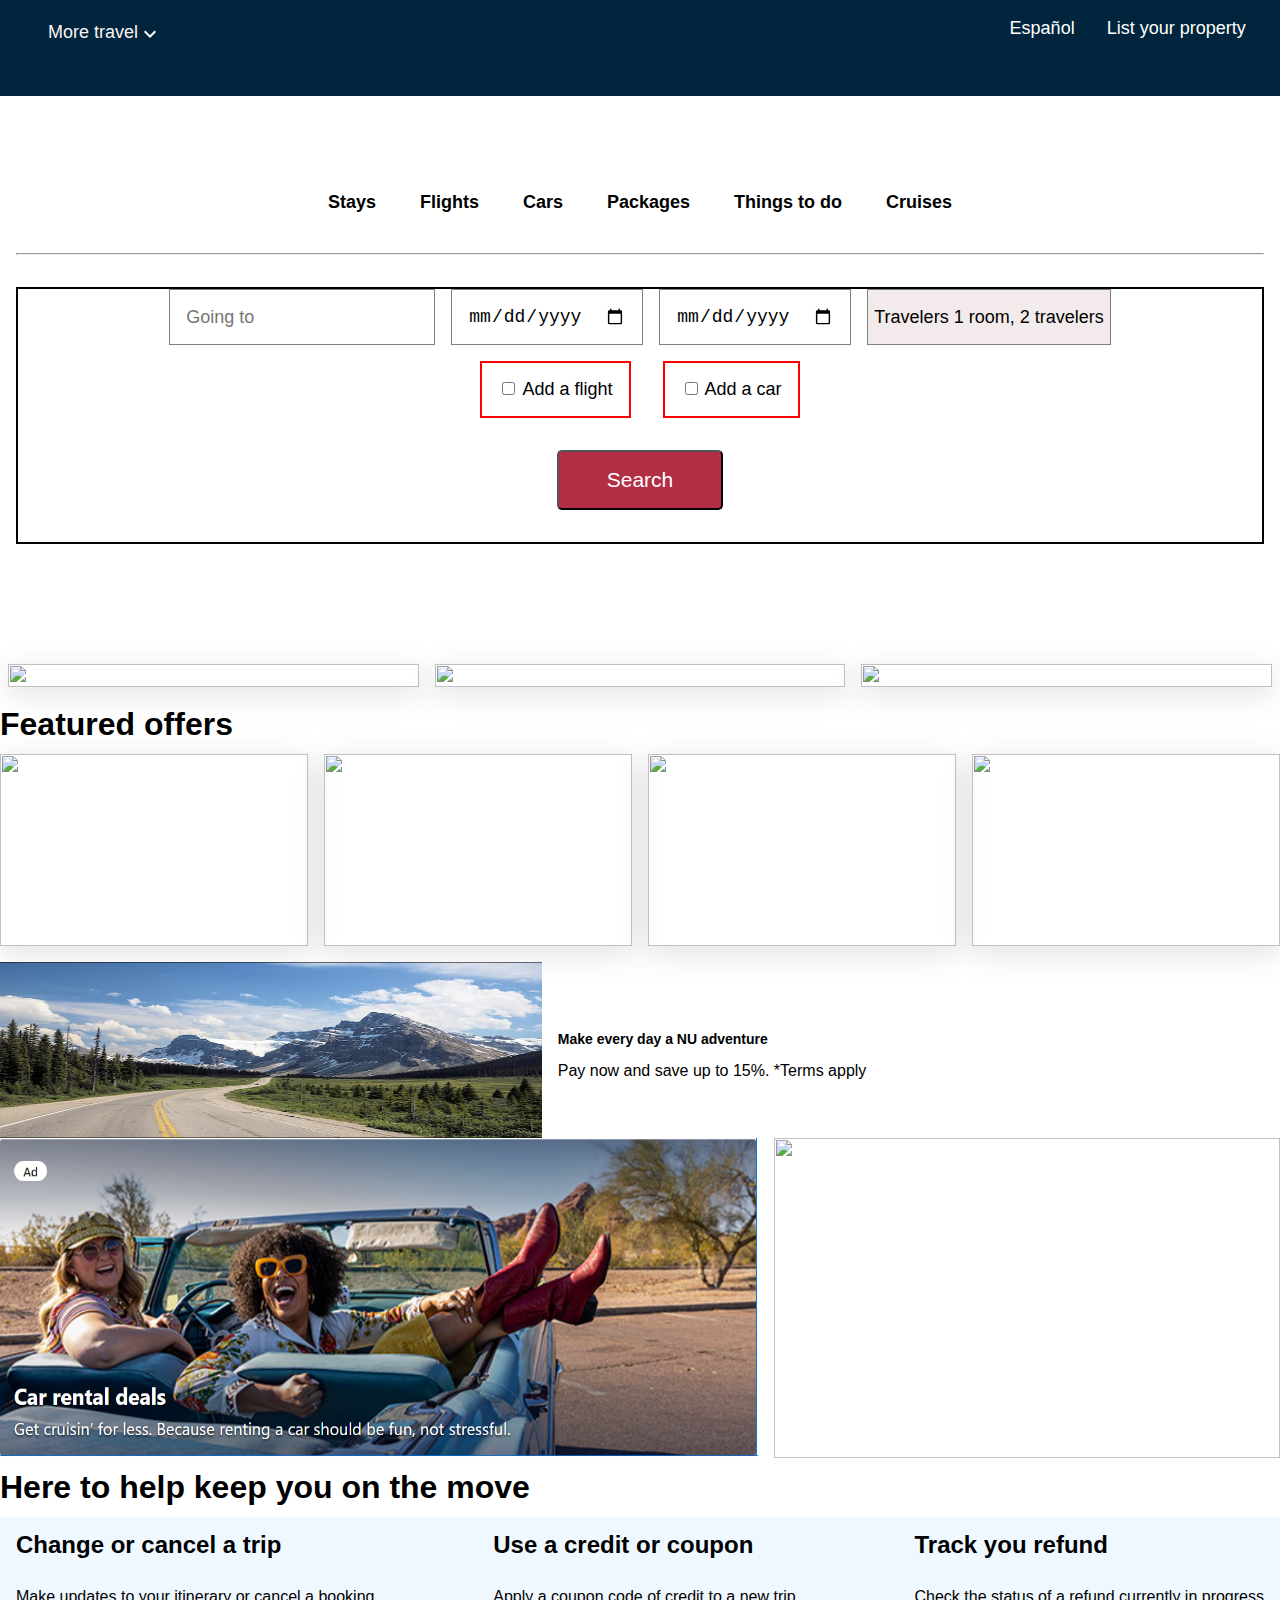
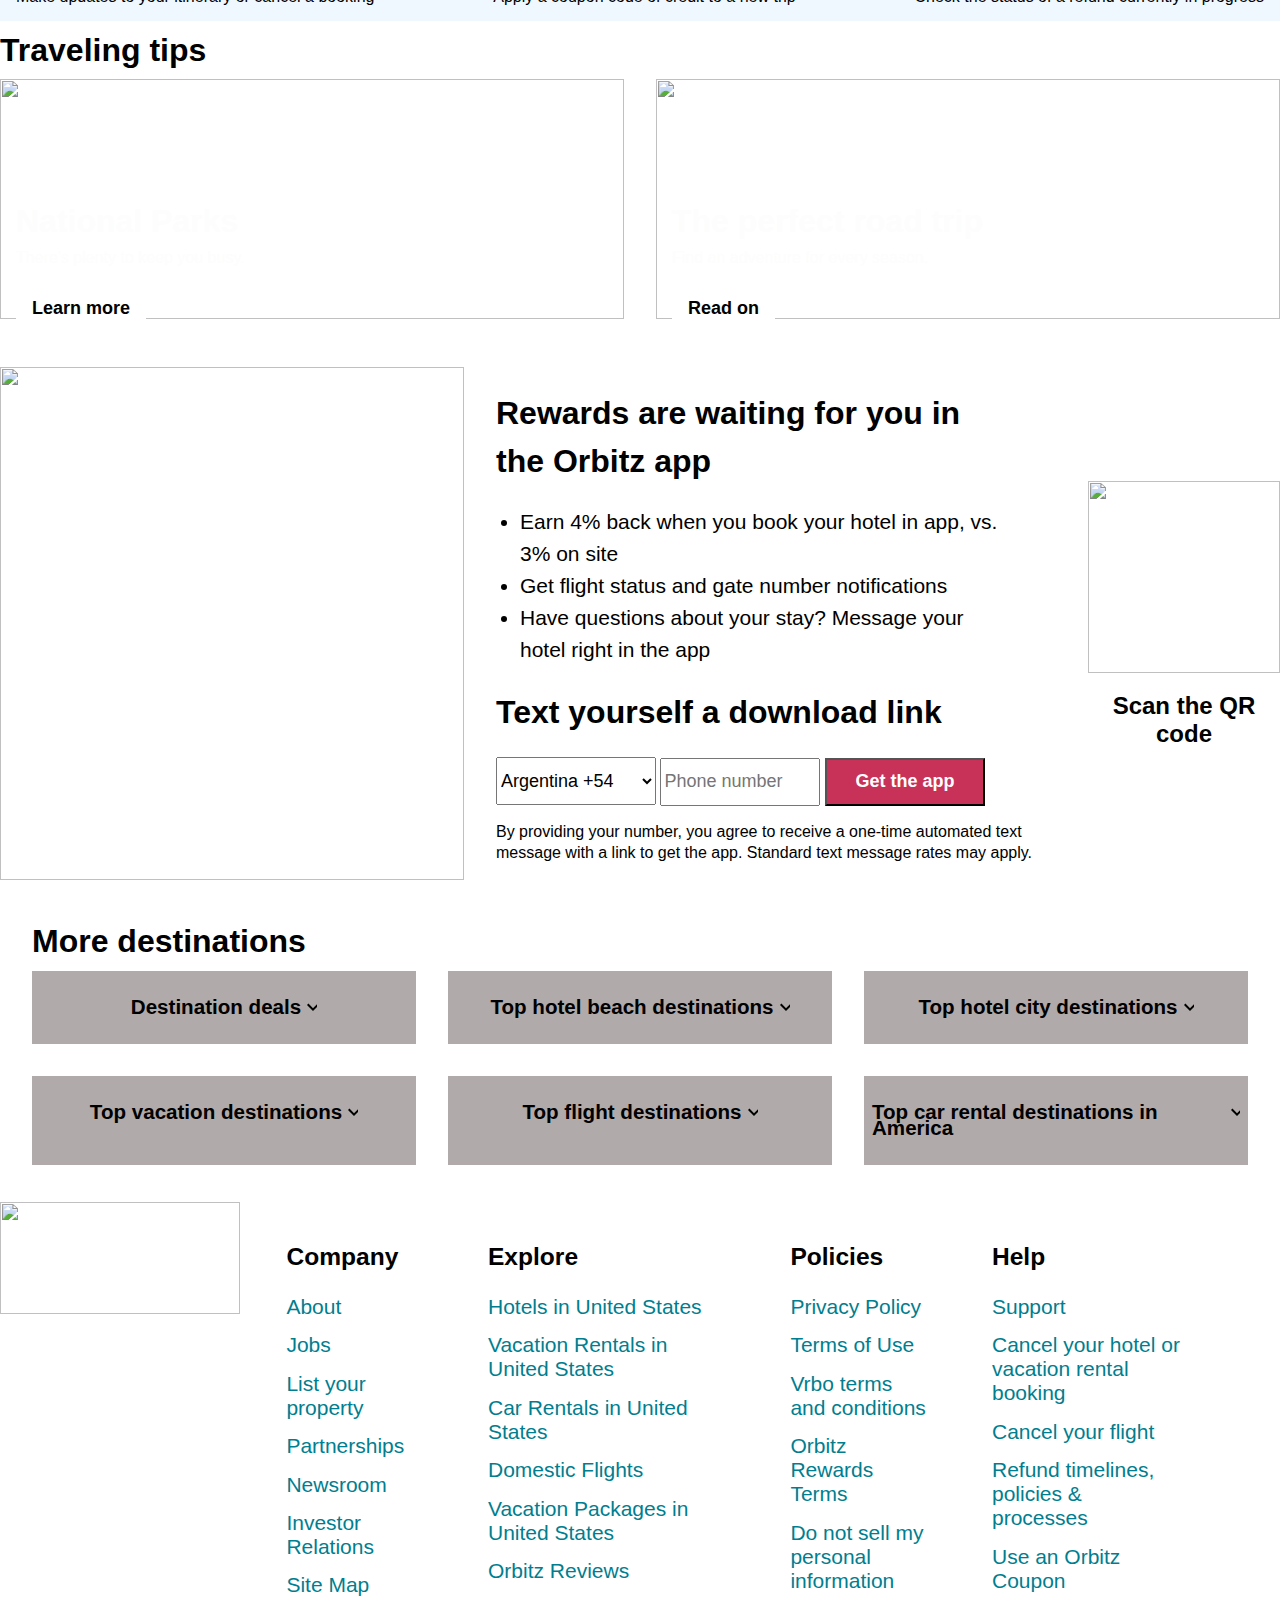
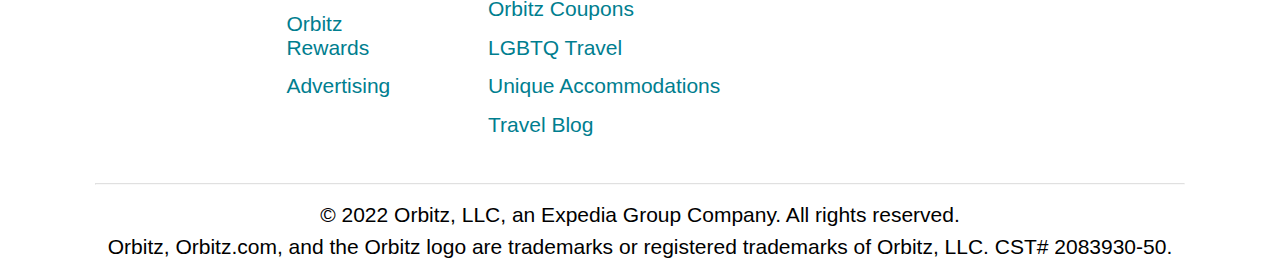
==== commit d0b9abe6: "day3 remaining" ====
--- a/index.html
+++ b/index.html
@@ -1,22 +1,341 @@
 <!DOCTYPE html>
-<html lang="en">
-  <head>
-    <meta charset="UTF-8" />
-    <meta http-equiv="X-UA-Compatible" content="IE=edge" />
-    <meta name="viewport" content="width=device-width, initial-scale=1.0" />
+<html lang="en" id="Html_home">
+<head>
+    <meta charset="UTF-8">
+    <meta http-equiv="X-UA-Compatible" content="IE=edge">
+    <meta name="viewport" content="width=device-width, initial-scale=1.0">
     <title>Home page</title>
-    <link rel="stylesheet" href="./style/navbar.css" />
-    <link rel="stylesheet" href="./style/footer.css" />
-  </head>
-  <body id="body">
+    <link rel="stylesheet" href="./style/navbar.css">
+    <link rel="stylesheet" href="./style/footer.css">
+    <link rel="stylesheet" href="./style/index.css">
+</head>
+<body id="body">
+
     <!-- Navbar section -->
     <div id="navbar"></div>
 
     <!-- Page content -->
-    <div id="container"></div>
+    <div id="container">
+        <div id="Cont_plans">
+            <div id="Cont_plans_img">
+                 <div id="cont_via">
+                    <div id="cont_via_div">
+                        <div id="cont_via_div_div">
+                            <a href=""> <span>Stays</span> </a>
+                            <a href=""> <span>Flights</span> </a>
+                            <a href=""> <span>Cars</span> </a>
+                            <a href=""> <span>Packages</span> </a>
+                            <a href=""> <span>Things to do</span> </a>
+                            <a href=""> <span>Cruises</span> </a>
+                        </div>
+                        <div></div>
+                    </div>
+                    <hr id="Hr_cont_div">
+                    <div id="Cnt_data_div">
+                        <div>
+                            <div>
+                               <input id="Destination" type="text" placeholder="Going to">
+                               <input type="date">
+                               <input type="date">
+                                <button>
+                                    Travelers
+                                    <span>1 room, 2 travelers</span>
+                                </button>
+                            </div>
+                            <di id="Checkbox_cont_div">
+                                <div>
+                                    <input id="Start" type="checkbox">
+                                <span>Add a flight</span>
+                                </div>
+                                <div>
+                                    <input id="end" type="checkbox">
+                                    <span>Add a car</span>
+                                </div>
+                            </di>
+                        </div>
+                        <div id="cont_div_div">
+                            <button>Search</button>
+                        </div>
+                     </div>
+                 </div>
+                 
+            </div>
+        </div>
+      
+        <div id="Cont_offers">
+            <div id="Travel_div">
+                    <div class="Cont_div_travel cont_img1">
+                        <img  src="https://forever.travel-assets.com/flex/flexmanager/images/2022/02/09/ORB_BrandPromise_TravelAsYouAre_imgB_840x473_20220207.jpg?impolicy=fcrop&w=900&h=386&q=mediumHigh" alt="">
+                        
+                    </div>
+                    <div class="Cont_div_travel">
+                        <img  src="https://forever.travel-assets.com/flex/flexmanager/images/2022/02/09/ORB_BrandPromise_Rewards_imgB_840x473_20220207.jpg?impolicy=fcrop&w=600&h=257&q=medium" alt=""> 
+                    </div>
+                    <div class="Cont_div_travel">
+                        <img  src="https://forever.travel-assets.com/flex/flexmanager/images/2022/02/09/ORB_BrandPromise_InsiderPrices_imgB_840x473_20220207.jpg?impolicy=fcrop&w=600&h=257&q=medium" alt="">
+                    </div>
+            </div>
+            <div id="Featured_offers">
+               <div>
+                <div>
+                    <h1>Featured offers</h1>
+                </div>
+                <div id="Featured_offers_img">
+                    <div class="Featured_offers_div_div">
+                        <img src="https://forever.travel-assets.com/flex/flexmanager/images/2021/11/02/ORB_Storefront_LastMinute_imgB_900x600_20211101.jpg?impolicy=fcrop&w=900&h=600&q=mediumHigh" alt="">
+                        <div class="featured_offers_heading">
+                            <h2>Last-minute deals</h2>
+                            <p>Getway today</p>
+                        </div>
+                    </div>
+                    <div class="Featured_offers_div_div">
+                        <img src="https://forever.travel-assets.com/flex/flexmanager/images/2021/11/02/ORB_Storefront_AllInclusive_imgB_900x600_20211101.jpg?impolicy=fcrop&w=600&h=400&q=medium" alt="">
+                        <div class="featured_offers_heading">
+                            <h2>All-inclusive resorts</h2>
+                            <p>Enjoy sun and fun</p>
+                        </div>
+                    </div>
+                    <div class="Featured_offers_div_div">
+                        <img src="https://forever.travel-assets.com/flex/flexmanager/images/2021/11/02/ORB_Storefront_MOD_imgB_900x600_20211101.jpg?impolicy=fcrop&w=600&h=400&q=medium" alt="">
+                        <div class="featured_offers_heading">
+                            <h2>Insider Prices</h2>
+                            <p>Members get rewarded</p>
+                        </div>
+                        
+                    </div>
+                    <div class="Featured_offers_div_div">
+                        <img src="https://forever.travel-assets.com/flex/flexmanager/images/2021/11/02/ORB_Storefront_JetAndReset_imgB_900x600_20211101.jpg?impolicy=fcrop&w=600&h=400&q=medium" alt="">
+                        <div class="featured_offers_heading">
+                            <h2>Jet and reset</h2>
+                            <p>Fly somewhere beachy and warm</p>
+                        </div>
+                    </div>
+                </div>
+               </div>
+            </div>
+            <div id="adventure">
+                <div id="anventures_div">
+                    <div>
+                        <img src="componants/Adventure_img.png" alt="">
+                   </div>
+                  <div id="Explore">
+                   <div>
+                       <div>
+                           <img src="https://tpc.googlesyndication.com/simgad/16352503948591806513?" alt="">
+                       </div>
+                       <div>
+                           <h1 id="adventures_h1">Make every day a NU adventure</h1>
+                           <p id="advantures_p">Pay now and save up to 15%. *Terms apply</p>
+                       </div>
+   
+                   </div>
+                 </div>
+                </div>
+            </div>
+            <div id="car_rental_deals">
+                <div>
+                    <img src="./componants/img_car_rent.png" alt="">
+                </div>
+                <div>
+                    <img src="https://tpc.googlesyndication.com/simgad/6378264940813121541?" alt="">
+                </div>
+            </div>
+            <div id="Here_to_help">
+               <div>
+                <h1>Here to help keep you on the move</h1>
+                <div>
+                    <div>
+                       <div class="Here_toHelp_h2_tag">
+                        <h2>Change or cancel a trip</h2>
+                        <img alt="" class="uitk-image-media" src="https://forever.travel-assets.com/flex/flexmanager/images/2021/04/08/icon__mode_edit.svg">
+                       </div>
+                        <p>Make updates to your itinerary or cancel a booking</p>
+                    </div>
+                    <div>
+                        <div class="Here_toHelp_h2_tag">
+                            <h2>Use a credit or coupon</h2>
+                            <img alt="" class="uitk-image-media" src="https://forever.travel-assets.com/flex/flexmanager/images/2021/04/08/icon__monetization_on.svg">
+                        </div>
+                        <p>Apply a coupon code of credit to a new trip</p>
+
+                    </div>
+                    <div>
+                        <div class="Here_toHelp_h2_tag">
+                            <h2>Track you refund</h2>
+                            <img alt="" class="uitk-image-media" src="https://forever.travel-assets.com/flex/flexmanager/images/2021/04/08/icon__chat.svg">
+                        </div>
+                       <p>Check the status of a refund currently in progress</p>
+                    </div>
+                </div>
+               </div>
+            </div>
+            <div id="Traveling_tips">
+                <div>
+                    <h1>Traveling tips</h1>
+                </div>
+                <div id="Travelling_tips_main">
+                    <div class="Traveling_tips_divs">
+                        <div>
+                            <img src="https://forever.travel-assets.com/flex/flexmanager/images/2021/11/18/ORB_Blog_NationalParks_imgB_375x468_20211117.jpg" alt="">
+                        </div>
+                        <div>
+                            <h1>National Parks</h1>
+                            <p>There's plenty to keep you busy.</p>
+                            <button class="Traveling_tips_button">Learn more</button>
+                        </div>
+                    </div>
+                    <div class="Traveling_tips_divs">
+                         <div>
+                            <img src="https://forever.travel-assets.com/flex/flexmanager/images/2021/11/18/ORB_Blog_RoadTrips_imgB_375x468_20211117.jpg" alt="">
+                         </div>
+                         <div>
+                            <h1>The perfect road trip</h1>
+                            <p>Find an adventure for every season.</p>
+                            <button class="Traveling_tips_button">Read on</button>
+                         </div>
+                    </div>
+                </div>
+                
+        </div>     
+        <div id="Rewards_are_waiting">
+                <div>
+                    <div>
+                        <img src="https://a.travel-assets.com/mad-service/footer/marquee/ORB_App_Footer_v1.jpg" alt="">
+                    </div>
+                    <div>
+                       <div>
+                        <h1 id="reward_div_h1">Rewards are waiting for you in the Orbitz app</h1>
+                        <ul>
+                            <li class="Reward_li">
+                                Earn 4% back when you book your hotel in app, vs. 3% on site</li>
+                            <li class="Reward_li">Get flight status and gate number notifications</li>
+                            <li class="Reward_li">
+                                Have questions about your stay? Message your hotel right in the app</li>
+                        </ul>
+                       </div>
+                       <div>
+                           <div>
+                                 <h1>Text yourself a download link</h1>
+                           </div>
+                           <div>
+                                <div id="Reward_county_codes">
+                                    <select id="countryCode" name="countryCode" class="uitk-field-select">
+                                        <option value="+54,Argentina">Argentina +54</option>
+                                        <option value="+61,Australia">Australia +61</option>
+                                        <option value="+43,Austria">Austria +43</option>
+                                        <option value="+32,Belgium">Belgium +32</option>
+                                        <option value="+55,Brazil">Brazil +55</option>
+                                        <option value="+1,Canada">Canada +1</option>
+                                        <option value="+45,Denmark">Denmark +45</option>
+                                        <option value="+358,Finland">Finland +358</option>
+                                        <option value="+33,France">France +33</option>
+                                        <option value="+49,Germany">Germany +49</option>
+                                        <option value="+852,HongKong">Hong Kong SAR +852</option>
+                                        <option value="+91,India">India +91</option>
+                                        <option value="+353,Ireland">Ireland +353</option>
+                                        <option value="+39,Italy">Italy +39</option>
+                                        <option value="+81,Japan">Japan +81</option>
+                                        <option value="+52,Mexico">Mexico +52</option>
+                                        <option value="+31,Netherlands">Netherlands +31</option>
+                                        <option value="+64,New_Zealand">New Zealand +64</option>
+                                        <option value="+47,Norway">Norway +47</option>
+                                        <option value="+63,Philippines">Philippines +63</option>
+                                        <option value="+65,Singapore">Singapore +65</option>
+                                        <option value="+82,South_Korea">South Korea +82</option>
+                                        <option value="+34,Spain">Spain +34</option>
+                                        <option value="+46,Sweden">Sweden +46</option>
+                                        <option value="+41,Switzerland">Switzerland +41</option>
+                                        <option value="+886,Taiwan">Taiwan +886</option>
+                                        <option value="+66,Thailand">Thailand +66</option>
+                                        <option value="+44,United_Kingdom">United Kingdom +44</option>
+                                        <option value="+1,USA">USA +1</option>
+                                    </select>
+                                    <input type="number" placeholder="Phone number">
+                                    <button>
+                                        Get the app
+                                    </button>
+                                </div>
+                                <div id="reward_p_div">
+                                    <p>By providing your number, you agree to receive a one-time automated text message with a link to get the app. Standard text message rates may apply.</p>
+                                </div>
+                           </div>
+                       </div>
+                    </div>
+                    <div>
+                        <img src="https://a.travel-assets.com/mad-service/qr-code/portfolio_app_landing/qr_app_landing_footer_orbitz.png" alt="">
+                        <h2>Scan the QR code</h2>
+                    </div>
+                </div>
+        </div>
+        <div id="More_destinations">
+                <div>
+                    <div>
+                        <h1>More destinations</h1>
+                    </div>
+                 <div id="More_detination_div">
+                        
+                    <div>
+                        <h3>Destination deals</h3>
+                        <svg class="Destination_svg">
+                            <path
+                              d="M16.59 8.59 12 13.17 7.41 8.59 6 10l6 6 6-6-1.41-1.41z">
+                            </path>
+                        </svg>
+                    </div>
+                    <div>
+                        <h3>Top hotel beach destinations</h3>
+                        <svg class="Destination_svg">
+                            <path
+                              d="M16.59 8.59 12 13.17 7.41 8.59 6 10l6 6 6-6-1.41-1.41z">
+                            </path>
+                        </svg>
+                        
+                    </div>
+                    <div>
+                        <h3>Top hotel city destinations</h3>
+                        <svg class="Destination_svg">
+                            <path
+                              d="M16.59 8.59 12 13.17 7.41 8.59 6 10l6 6 6-6-1.41-1.41z">
+                            </path>
+                        </svg>
+                        
+                    </div>
+                    <div>
+                        <h3>Top vacation destinations</h3>
+                        <svg class="Destination_svg">
+                            <path
+                              d="M16.59 8.59 12 13.17 7.41 8.59 6 10l6 6 6-6-1.41-1.41z">
+                            </path>
+                        </svg>
+                    </div>
+                    <div>
+                        <h3>Top flight destinations</h3>
+                        <svg class="Destination_svg">
+                            <path
+                              d="M16.59 8.59 12 13.17 7.41 8.59 6 10l6 6 6-6-1.41-1.41z">
+                            </path>
+                        </svg>
+                    </div>
+                    <div>
+                        <h3>Top car rental destinations in America</h3>
+                        <svg class="Destination_svg">
+                            <path
+                              d="M16.59 8.59 12 13.17 7.41 8.59 6 10l6 6 6-6-1.41-1.41z">
+                            </path>
+                        </svg>
+                    </div>
+
+                 </div>
+                   
+                </div>
+        </div>
+        </div>
+
+        
+    </div>
 
     <!-- Footer section -->
     <div id="footer"></div>
-  </body>
+</body>
 </html>
-<script type="module" src="./Script/index.js"></script>
+<script type="module" src="./Script/index.js"></script>--- a/style/navbar.css
+++ b/style/navbar.css
@@ -10,19 +10,28 @@
 }
 #navbar{
     background-color: #00253c;
-    height:4.8rem;
+    /* height:4.8rem; */
+    height:6rem;
+   
     list-style: none;
     color:rgb(250, 243, 243);
-    /* margin:auto; */
+    
+    /* width:99rem; */
+    margin:auto;
 }
 #navbar>div{
     display: flex;
-    width:90%;
+    width:99rem;
+    /* width:90%; */
     /* border:2px solid rgb(21, 39, 200); */
     margin:auto;
     justify-content: space-between;
     padding:0px 1rem;
     box-sizing: border-box;
+    /* border:2px solid red; */
+    font-size:18px;
+    position: relative;
+    z-index: 100;
 }
 
 #nav_img_holder{
@@ -147,4 +156,10 @@
     html{
         font-size:80%;
     }
+    #navbar>div{
+        width:60rem;
+    }
+    #navbar>div{
+        font-size: 13px;
+    }
 }--- a/style/index.css
+++ b/style/index.css
@@ -0,0 +1,615 @@
+*, ::before, ::after {
+    box-sizing: inherit;
+}
+#Html_home
+{
+    font-size: 100%;
+}
+
+body{
+    margin:0px;
+    padding:0px;
+    /* background-color: black; */
+    font-family:  -apple-system, BlinkMacSystemFont, "Segoe UI", Roboto, "Helvetica Neue", Arial, sans-serif;
+}
+#Checkbox_cont_div{
+    display: flex;
+    
+}
+#Cnt_data_div>div>div{
+    display: flex;
+    justify-content: center;
+    gap:1rem;
+}
+#Cnt_data_div>div>div>button
+{
+    background-color: rgb(243, 235, 235);
+    font-size:18px;
+    border:1px solid gray;
+}
+#Cnt_data_div>div>div>input{
+    /* background-color: green; */
+    border:1px solid gray;
+    padding:1rem;
+    font-size:18px;
+}
+#Checkbox_cont_div{
+    display: flex;
+    gap:2rem;
+}
+#Checkbox_cont_div>div{
+    border:2px solid red;
+    padding:1rem;
+    box-sizing: border-box;
+    margin-top:1rem;
+}
+#Cont_offers{
+    /* width:120rem; */
+    margin:auto;
+    line-height: 1rem;
+}
+#Hr_cont_div{
+    margin:2rem 0rem;
+}
+#Checkbox_cont_div{
+    /* border:2px solid green; */
+    display: flex;
+    justify-content: center;
+}
+#cont_div_div{
+    display: flex;
+    justify-content: center;
+    margin-top:2rem;
+    margin-bottom:2rem;
+    
+}
+#cont_div_div>button{
+    background-color: rgb(178, 46, 68);
+    color:white;
+    /* padding:0.8rem; */
+    padding:1rem 3rem;
+    font-size: 21px;
+    border-radius: 5px;
+}
+#Cont_offers>div{
+    width:100%;
+    /* border:2px solid blue; */
+    box-sizing: border-box;
+    height:auto;
+    margin:auto;
+}
+#Cont_plans_img{
+    /* border:2px solid green; */
+    background: url("https://forever.travel-assets.com/flex/flexmanager/images/2021/11/01/ORB_Storefront_6_imgB_1400x600_20211028.jpg?impolicy=fcrop&w=600&h=150&q=medium")no-repeat center center/cover;
+    width:100%;
+    height:35rem;
+    position:relative;
+    top:0px;
+    left:0px;
+    opacity:2;
+    display: flex;
+    justify-content: center;
+}
+#Cnt_data_div{
+    border:2px solid;
+}
+
+#cont_via{
+    /* border:2px solid green; */
+    width:78rem;
+    height:23rem;
+    position:relative;
+    top:5rem;
+    background-color: white;
+    padding:1rem;
+    font-size: 18px;
+}
+#cont_via_div_div{
+    /* background-color: rgb(177, 170, 170); */
+    width:50%;
+    margin:auto;
+    display: flex;
+    justify-content:space-between;
+    padding:0rem 3rem;
+}
+#cont_via_div_div>a{
+    font-size: 18px;
+    text-decoration: none;
+    color:black;
+    padding-bottom:0.5rem;
+}
+#cont_via_div_div>a:hover{
+    color:#007E8F;
+    border-bottom: 3px solid #007E8F;
+}
+#cont_via_div_div>a>span{
+    font-weight: 700;
+}
+#Travel_div{
+    /* border:2px solid red; */
+    padding:0.5rem;
+    display:flex;
+    justify-content: center;
+    gap:1rem;
+    /* width:auto; */
+}
+.Cont_div_travel{
+    /* border:2px solid green; */
+    width:100%;
+    height:100%;
+}
+.Cont_div_travel>img{
+    width:100%;
+    height:100%;
+    /* border:2px solid red; */
+    
+}
+#Travel_div>div{
+    display:grid;
+    grid-template-columns: repeat(3 1fr);
+    /* border:2px solid red; */
+    box-shadow: rgba(100, 100, 111, 0.2) 0px 7px 29px 0px;
+    
+}
+#Travel_div{
+    width:100%;
+    box-sizing: border-box;
+}
+#Featured_offers>div{
+    display: flex;
+    flex-direction: column;
+    /* align-items: center; */
+}
+#Featured_offers_img{
+    display: grid;
+    grid-template-columns: repeat(4, 1fr);
+    /* border:2px solid red; */
+    gap:1rem;
+    margin-bottom: 1rem;
+}
+#Featured_offers_img>div{
+    box-shadow: rgba(100, 100, 111, 0.2) 0px 7px 29px 0px;
+    height:12rem;
+}
+
+
+#Featured_offers_img>div>img{
+    width:100%;
+    height:100%;
+    /* border:2px solid red; */
+
+}
+.featured_offers_heading{
+    color:white;
+    /* border:1px solid red; */
+    position: relative;
+    z-index: 1000;
+    bottom:5.2rem;
+    left:0.8rem;
+}
+.featured_offers_heading>h2{
+    margin-bottom:-1rem;
+}
+.featured_offers_heading>p{
+    margin-bottom:0px;
+}
+#anventures_div>div>img{
+    width:100%;
+    height:100%;
+}
+#anventures_div{
+    display: flex;
+    justify-content: center;
+    align-items: center;
+    /* border:2px solid green; */
+}
+#anventures_div>div:nth-child(1){
+    flex:1.5;
+    height:11rem;
+}
+#anventures_div>div:nth-child(2){
+    flex:2;
+    padding-left: 1rem;
+    /* border:2px solid violet; */
+}
+#adventures_h1{
+    font-size: 14px;
+}
+#adventures_p{
+    font-size: 14px;
+}
+
+#car_rental_deals{
+    display: flex;
+    gap:1rem;
+}
+#car_rental_deals>div:nth-child(1){
+    flex:1.5;
+    height:20rem;
+}
+#car_rental_deals>div:nth-child(2){
+    flex:1;
+    height:20rem;
+}
+#car_rental_deals>div>img{
+    width:100%;
+    height:100%;
+}
+#Here_to_help>div{
+    width:100%;
+    display: flex;
+    flex-direction: column;
+    box-sizing: border-box;
+}
+#Here_to_help>div>div{
+    /* border:2px solid red; */
+    display: flex;
+    justify-content: space-between;
+    box-sizing: border-box;
+    background-color: aliceblue;
+}
+#Here_to_help>div>div>div{
+    /* border:1px solid gray; */
+    padding:0rem 1rem;
+    box-sizing: border-box;
+    border-radius: 2px;
+}
+.Here_toHelp_h2_tag{
+    display: flex;
+    justify-content: space-between;
+}
+.Here_toHelp_h2_tag>img{
+     height:2rem;
+     margin-top: 1.2rem;
+}
+#Traveling_tips{
+    display: flex;
+    flex-direction: column;
+    /* border:2px solid red; */
+    height:60rem;
+}
+
+#Travelling_tips_main{
+      display: grid;
+      grid-template-columns: repeat(2, 1fr);
+      gap:2rem;
+      /* border:2px solid violet; */
+      height:18rem;
+}
+.Traveling_tips_divs>div{
+    height:15rem;
+}
+.Traveling_tips_divs>div:nth-child(1)>img{
+      width:100%;
+      height:100%;
+      opacity: 1;
+      color:black;
+}
+.Traveling_tips_divs>div:nth-child(2){
+    position: relative;
+    bottom:8rem;
+    left:1rem;
+    color:rgb(254, 253, 253);
+}
+.Traveling_tips_button{
+    padding:1rem;
+    background-color: white;
+    border:none;
+    border-radius: 5px;
+    font-size: 18px;
+    font-weight: 700;
+}
+
+
+
+#Rewards_are_waiting{
+    line-height: 3rem;
+    text-align: left;
+}
+
+#Rewards_are_waiting>div{
+    display: flex;
+    gap:2rem;
+    justify-content: space-between;
+
+}
+#Rewards_are_waiting>div>div:nth-child(1){
+    flex:1.7;
+}
+#Rewards_are_waiting>div>div:nth-child(2){
+    flex:2;
+}
+#Rewards_are_waiting>div>div:nth-child(3){
+    flex:0.6;
+}
+#Rewards_are_waiting>div>div>img{
+    width:100%;
+    height:100%;
+
+}
+#Rewards_are_waiting>div>div:nth-child(3)>img{
+    width:12rem;
+    height:12rem;
+    /* border:2px solid red; */
+}
+#Rewards_are_waiting>div>div:nth-child(3){
+     /* border:2px solid green; */
+     display: flex;
+     flex-direction: column;
+     justify-content: center;
+     align-items: center;
+     text-align: center;
+     line-height: 1.7rem;
+}
+#Rewards_are_waiting>div>div:nth-child(3)>h2{
+      width:10rem;
+}
+.Reward_li{
+    margin-left:-1rem;
+    font-size: 21px;
+    width:30rem;
+    line-height: 2rem;
+}
+
+#Reward_county_codes>select{
+    width:10rem;
+    height:3rem;
+    font-size: 18px;
+}
+#Reward_county_codes>input{
+    width:10rem;
+    height:3rem;
+    font-size: 18px;
+}
+#Reward_county_codes>button{
+    background-color:#C83259; ;
+    width:10rem;
+    height:3rem;
+    color:white;
+    font-weight: 800;
+    font-size: 18px;    
+}
+#reward_p_div{
+    width:35rem;
+    line-height: 1.3rem;
+}
+#reward_div_h1{
+    width:30rem;
+}
+.Destination_svg{
+    width:1rem;
+    height:1rem;
+    margin-top:1rem;
+}
+#More_detination_div>div{
+    display: flex;
+}
+#More_destinations{
+    /* border:2px solid; */
+    padding:2rem;
+    /* display: flex; */
+    justify-content: center;
+    padding-left:2rem;
+    height:50rem;
+}
+#More_detination_div{
+    display: grid;
+    grid-template-columns: repeat(3 , 1fr);
+    gap:2rem;
+    width:auto;
+}
+#More_detination_div>div{
+    display: flex;
+    justify-content: center;
+    padding:0.5rem;
+    background-color: rgb(177, 170, 170);
+    font-size:1.1rem;
+}
+#footer{
+    font-size:21px;
+}
+#footer_img{
+    height:7rem;
+    width:15rem;
+    /* border:2px solid red; */
+    margin-top:-1rem;
+}
+
+
+
+
+
+
+
+
+
+@media all and (min-width: 400px) and (max-width: 1100px) {
+    #Cont_plans_img{
+        /* border:2px solid green; */
+        background: url("https://forever.travel-assets.com/flex/flexmanager/images/2021/11/01/ORB_Storefront_6_imgB_1400x600_20211028.jpg?impolicy=fcrop&w=600&h=150&q=medium")no-repeat;
+        width:100%;
+        height:100%;
+        position:relative;
+        top:0px;
+        left:0px;
+        opacity:2;
+        display: flex;
+        justify-content: center;
+    }
+    #Cont_plans{
+        height:50rem;
+        /* border:2px solid */
+    }
+    
+    #Travel_div{
+        display:flex;
+        flex-direction: column;
+        gap:3rem;
+        justify-content: center;
+        align-items: center;
+        
+    }
+    #anventures_div>div{
+        width:100%;
+        /* height:80%; */
+        /* border: 2px solid red; */
+    }
+    #anventures_div>div>img{
+        width:90%;
+        /* border:2px solid green; */
+    }
+    #container{
+        display: flex;
+        justify-content: center;
+        align-items: center;
+        flex-direction: column;
+    }
+    #Cont_offers{
+        width:80%;
+        margin:auto;
+        line-height: 1rem;
+        display: flex;
+        justify-content: center;
+        align-items: center;
+        flex-direction: column;
+    }
+    #Travel_div>div{
+       width:90%;
+       /* border:2px solid red; */
+    }
+   #Html_home{
+        font-size: 52%;
+    }
+    #Featured_offers{
+        font-size: 25px;
+    }
+    #Featured_offers_img{
+        grid-template-columns: repeat(1, 1fr);
+    }
+    .featured_offers_heading{
+        position: relative;
+        z-index: 1000;
+        bottom:12rem;
+        left:1.5rem;
+        line-height: 3rem;
+    }
+    .Featured_offers_div_div{
+      font-size: 20px;
+      /* margin-bottom:-3rem; */
+    }
+    #Featured_offers_img>div{
+        box-shadow: rgba(100, 100, 111, 0.2) 0px 7px 29px 0px;
+        height:auto;
+    }
+    #anventures_div{
+      flex-direction: column;
+    }
+    #anventures_div>div:nth-child(1){
+        flex:2;
+        height:8rem;
+    }
+    #anventures_div>div:nth-child(1)>img{
+        width:100%;
+        height:20rem;
+        /*
+         border:2px solid red; */
+    }
+    #Explore{
+        width:50%;
+        margin-right:-53rem;
+    }
+    #anventures_div>div:nth-child(2){
+        flex:1;
+        margin-left:-53rem;
+        margin-top:1rem;
+        /* border:2px solid violet; */
+    }
+    #anventures_div>div:nth-child(1){
+        flex:1;
+        /* height:11rem; */
+    }
+    #anventures_div>div:nth-child(2){
+        flex:1;
+        /* padding-left: 1rem; */
+        /* border:2px solid violet; */
+    }
+    #anventures_div>div>img{
+        width:50%;
+        /* border:2px solid green; */
+    }
+    #car_rental_deals{
+        display: none;
+    }
+    #Here_to_help>div>div{
+        flex-direction: column;
+        gap:1rem;
+    }    
+    #Travelling_tips_main{
+        grid-template-columns: repeat(1, 1fr);
+    }
+    .Traveling_tips_divs>div:nth-child(2){
+        position: relative;
+        bottom:11rem;
+        left:1rem;
+        color:rgb(254, 253, 253);
+    
+    }
+    
+#Rewards_are_waiting>div{
+    display: flex;
+    /* jus */
+
+}
+#Rewards_are_waiting>div>div:nth-child(1){
+    flex:1.7;
+}
+#Rewards_are_waiting>div>div:nth-child(2){
+    flex:2;
+}
+#Rewards_are_waiting>div>div:nth-child(3){
+    flex:0.6;
+}
+
+#Reward_county_codes>button{
+    font-size: 10px;    
+}
+
+#Rewards_are_waiting>div{
+    display: flex;
+    flex-direction: column;
+    justify-content: center;
+    align-items: center;
+
+}
+#Rewards_are_waiting>div>div:nth-child(3){
+    /* border:2px solid green; */
+    display: none;
+   
+}
+.Reward_li{
+    margin-left:-1rem;
+    font-size: 21px;
+    width:100%;
+    line-height: 3rem;
+}
+#Rewards_are_waiting>div>div{
+    font-size: 12px;
+}
+.Destination_svg{
+    width:3rem;
+    height:3rem;
+    margin-top:0rem;
+}
+#footer{
+    font-size:14px;
+}
+#footer_img{
+    height:5rem;
+    width:10rem;
+    /* border:2px solid red; */
+    margin-top:-1rem;
+}
+#navbar_right>ul{
+    display: none;
+}
+}
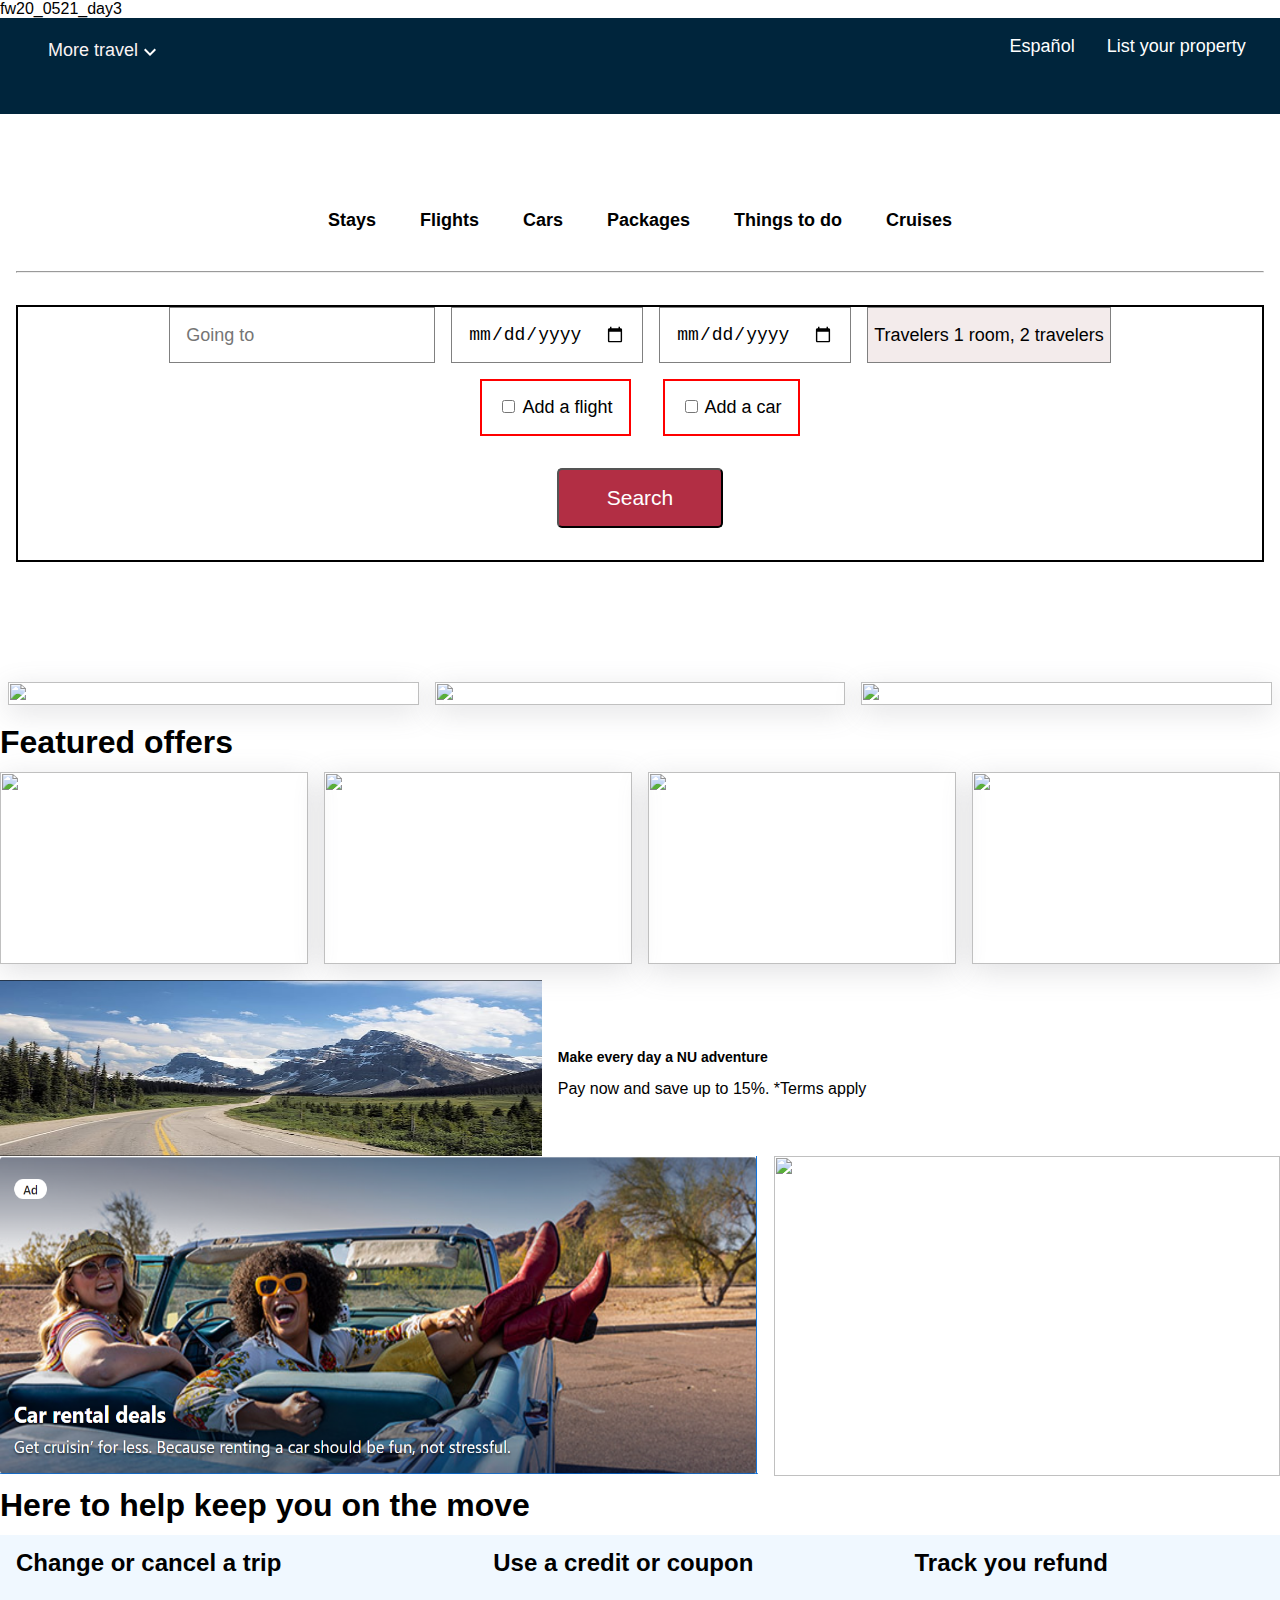
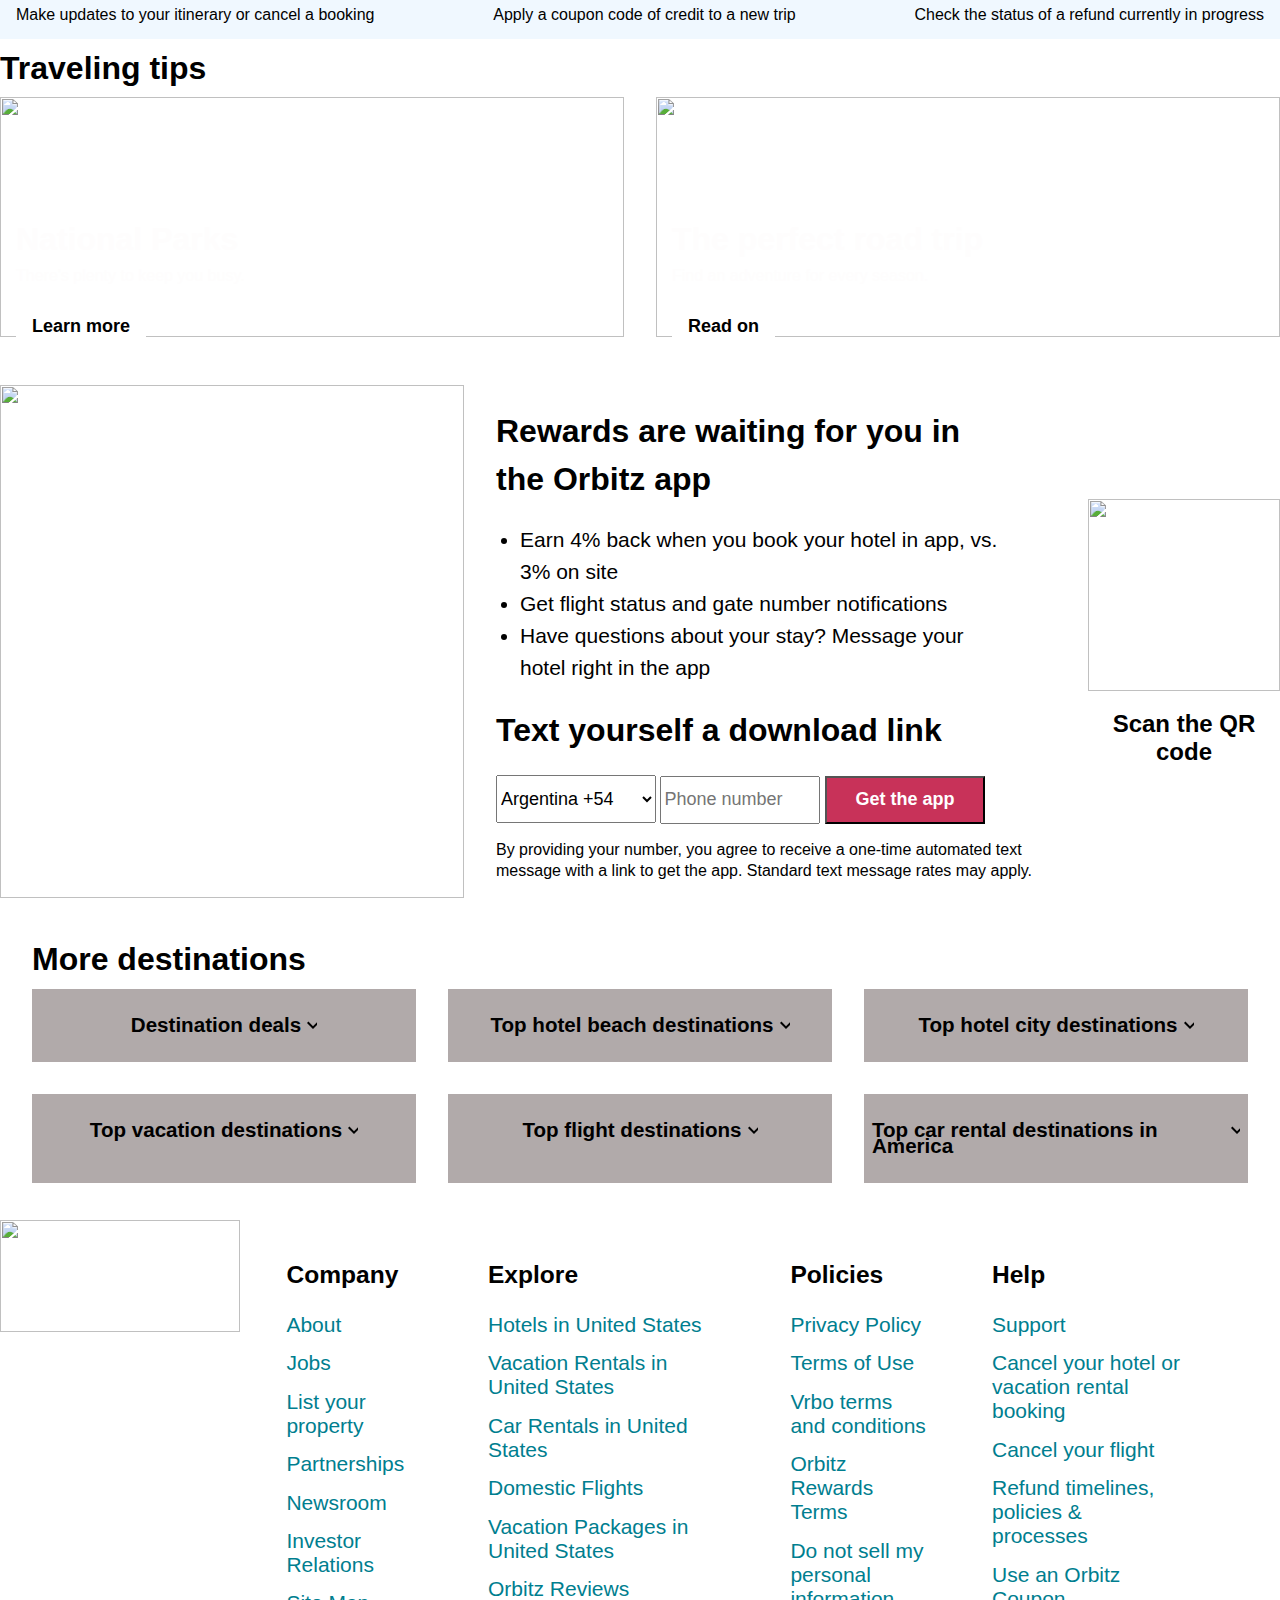
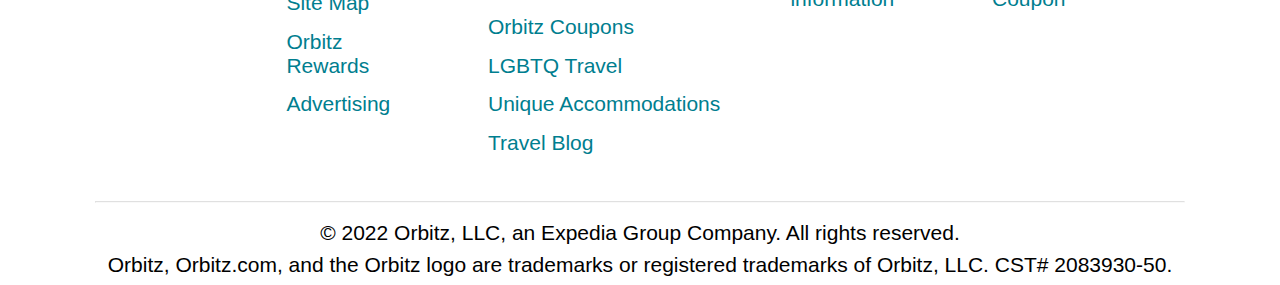
==== commit f47f3994: "Merge branch 'fw20_0521_day3' of https://github.com/ShakilPendhari/dazzling-wing-7781 into fw20_0521" ====
--- a/index.html
+++ b/index.html
@@ -1,4 +1,5 @@
 <!DOCTYPE html>
+ fw20_0521_day3
 <html lang="en" id="Html_home">
 <head>
     <meta charset="UTF-8">
@@ -10,6 +11,7 @@
     <link rel="stylesheet" href="./style/index.css">
 </head>
 <body id="body">
+
 
     <!-- Navbar section -->
     <div id="navbar"></div>
@@ -336,6 +338,6 @@
 
     <!-- Footer section -->
     <div id="footer"></div>
-</body>
+  </body>
 </html>
-<script type="module" src="./Script/index.js"></script>+<script type="module" src="./Script/index.js"></script>
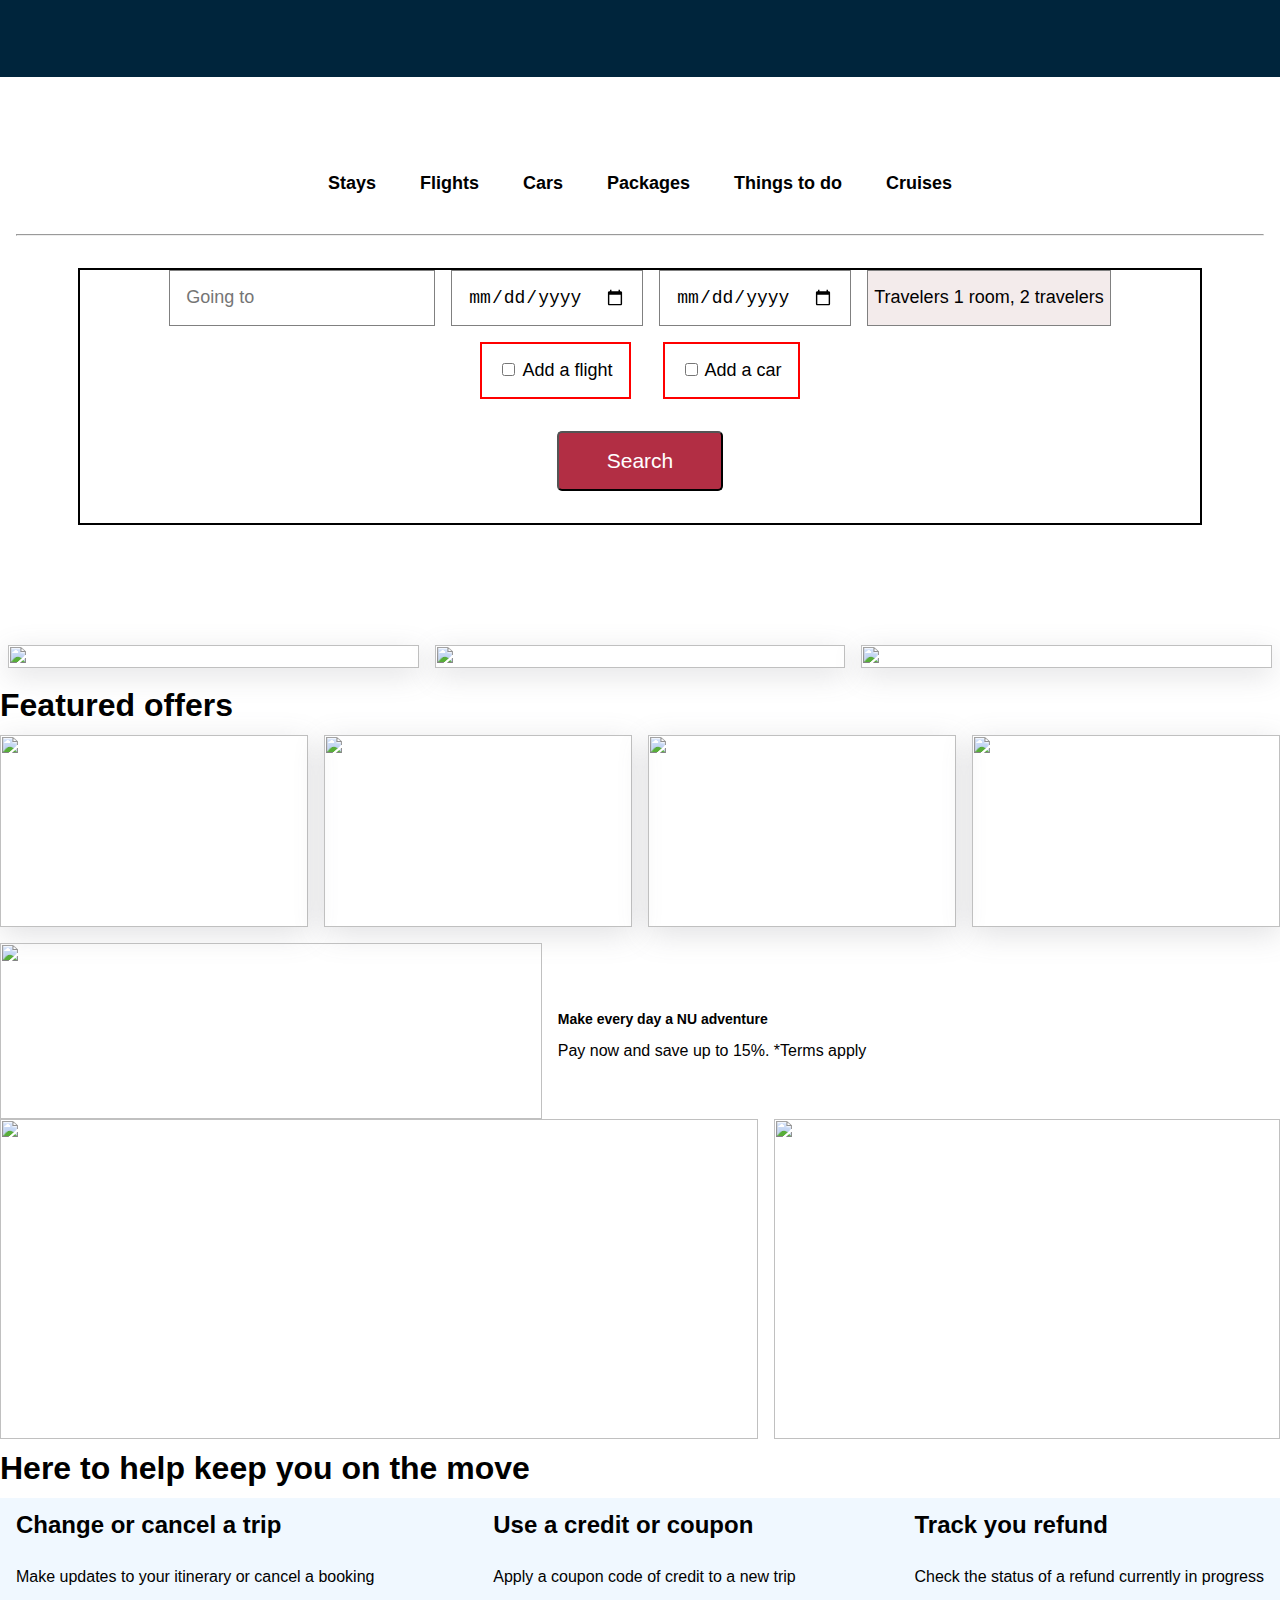
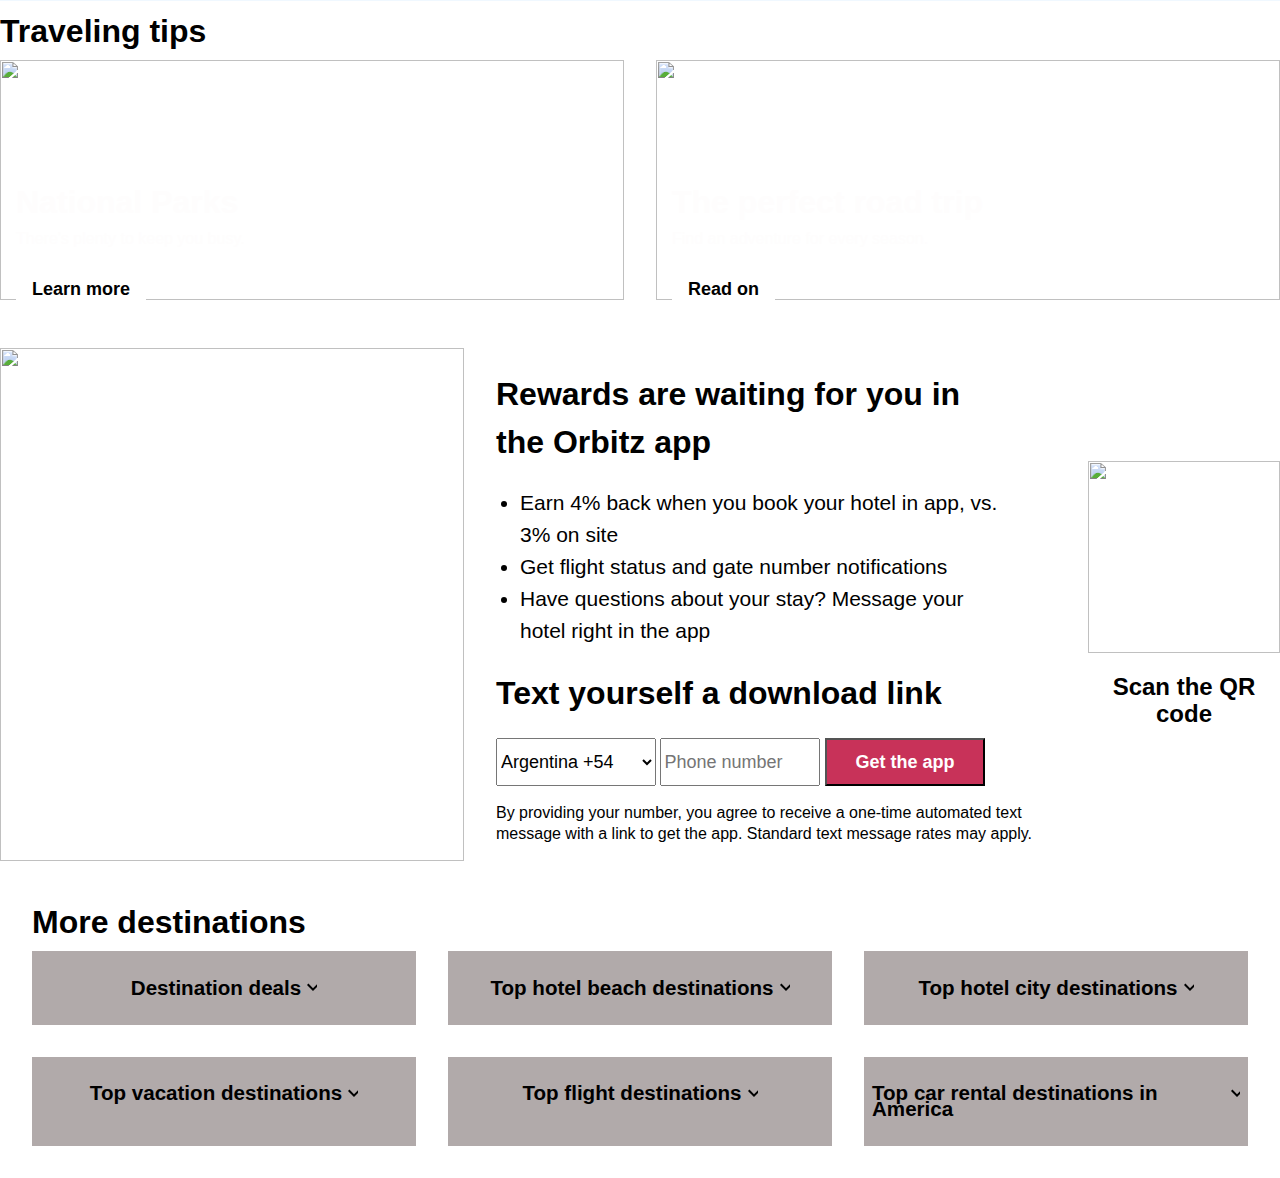
==== commit 80baa051: "day5" ====
--- a/index.html
+++ b/index.html
@@ -1,5 +1,4 @@
 <!DOCTYPE html>
- fw20_0521_day3
 <html lang="en" id="Html_home">
 <head>
     <meta charset="UTF-8">
--- a/style/navbar.css
+++ b/style/navbar.css
@@ -9,9 +9,10 @@
     font-family:  -apple-system, BlinkMacSystemFont, "Segoe UI", Roboto, "Helvetica Neue", Arial, sans-serif;
 }
 #navbar{
+    width:auto;
     background-color: #00253c;
-    /* height:4.8rem; */
-    height:6rem;
+    height:4.8rem;
+    /* height:6rem; */
    
     list-style: none;
     color:rgb(250, 243, 243);
@@ -21,7 +22,7 @@
 }
 #navbar>div{
     display: flex;
-    width:99rem;
+    width:85rem;
     /* width:90%; */
     /* border:2px solid rgb(21, 39, 200); */
     margin:auto;
@@ -152,12 +153,25 @@
     margin-top:0.4rem;
 }
 
-@media all and (min-width: 408px) and (max-width: 1100px){
+@media all and (min-width: 408px) and (max-width: 900px){
     html{
         font-size:80%;
     }
+    #navbar{
+        width:80rem;
+        background-color: #00253c;
+        /* height:4.8rem; */
+        height:6rem;
+       
+        list-style: none;
+        color:rgb(250, 243, 243);
+        
+        /* width:99rem; */
+        margin:auto;
+    }
     #navbar>div{
         width:60rem;
+        /* justify-content: */
     }
     #navbar>div{
         font-size: 13px;
--- a/style/footer.css
+++ b/style/footer.css
@@ -4,6 +4,9 @@
     flex-direction: column;
     justify-content: center;
     align-items: center;
+    width:85rem;
+    /* border:2px solid red; */
+    margin:auto;
 }
 #footer_top>ul{
     display: flex;
--- a/style/index.css
+++ b/style/index.css
@@ -27,6 +27,10 @@
     font-size:18px;
     border:1px solid gray;
 }
+/* #Cnt_data_div{
+    width:90rem;
+    border:2px solid red;
+} */
 #Cnt_data_div>div>div>input{
     /* background-color: green; */
     border:1px solid gray;
@@ -44,7 +48,7 @@
     margin-top:1rem;
 }
 #Cont_offers{
-    /* width:120rem; */
+    width:80rem;
     margin:auto;
     line-height: 1rem;
 }
@@ -92,6 +96,8 @@
 }
 #Cnt_data_div{
     border:2px solid;
+    width:70rem;
+    margin:auto;
 }
 
 #cont_via{
@@ -423,24 +429,56 @@
 
 
 
-@media all and (min-width: 400px) and (max-width: 1100px) {
+@media all and (min-width: 300px) and (max-width: 1000px) {
+    html{
+        font-size: 60%;
+    }
     #Cont_plans_img{
-        /* border:2px solid green; */
-        background: url("https://forever.travel-assets.com/flex/flexmanager/images/2021/11/01/ORB_Storefront_6_imgB_1400x600_20211028.jpg?impolicy=fcrop&w=600&h=150&q=medium")no-repeat;
-        width:100%;
-        height:100%;
-        position:relative;
-        top:0px;
-        left:0px;
-        opacity:2;
-        display: flex;
-        justify-content: center;
+        background: url("")no-repeat center center/cover;
+    width:100%;
+    height:35rem;
+    position:relative;
+    top:0px;
+    left:0px;
+    opacity:2;
+    display: flex;
+    justify-content: center;
+    }
+    span{
+        font-size: 70%;
+    }
+    input{
+        height:1rem;
+        width:10rem;
+        font-size: 1.2rem;
+    }
+    #Checkbox_cont_div>div{
+        border:2px solid white;
+        padding:0.5rem;
+        padding-left:0.5rem;
+        box-sizing: border-box;
+        margin-top:1rem;
+
+    }
+    input[type="checkbox"]{
+        height: 1.5rem;
+        width: 1.5rem;
+    }
+
+    #Cnt_data_div{
+        border:2px solid;
+        width:70rem;
+        margin:auto;
     }
     #Cont_plans{
         height:50rem;
         /* border:2px solid */
     }
-    
+    #Cnt_data_div{
+        border:2px solid;
+        width:55rem;
+        margin:auto;
+    }
     #Travel_div{
         display:flex;
         flex-direction: column;
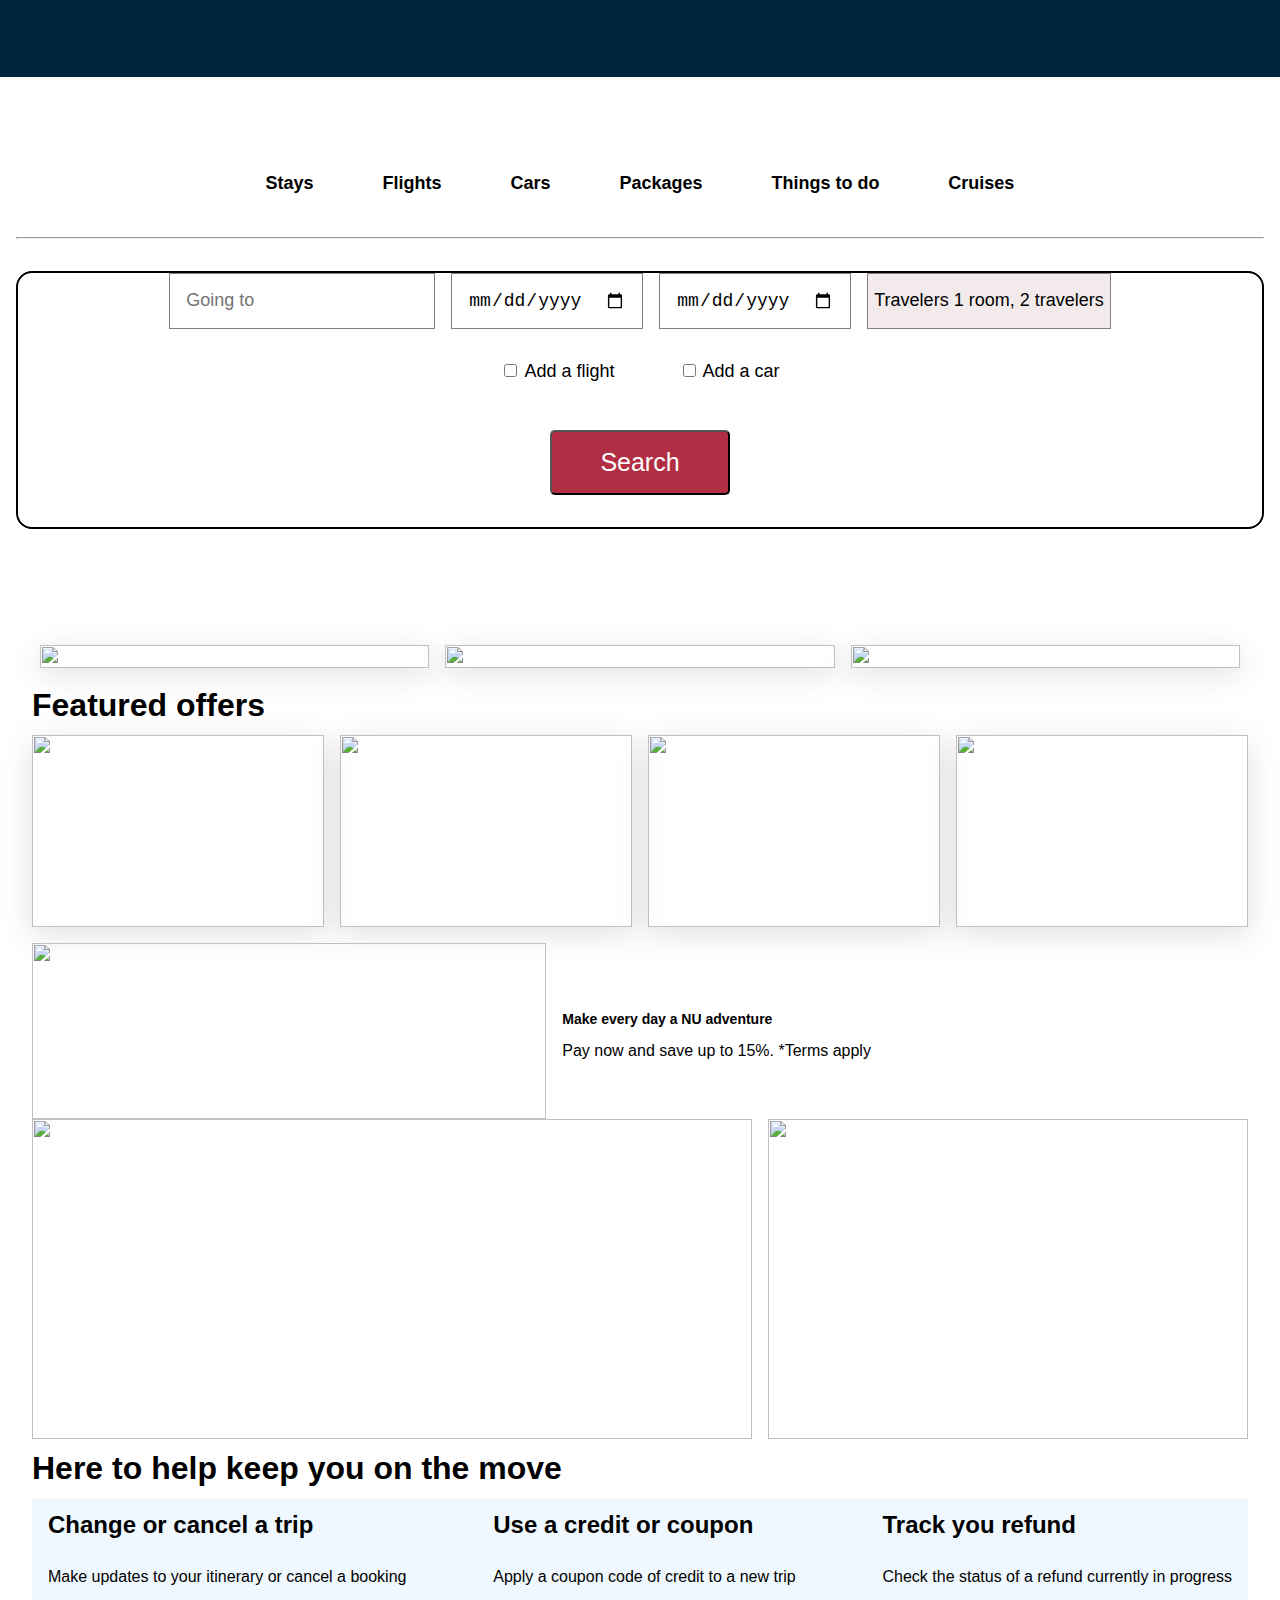
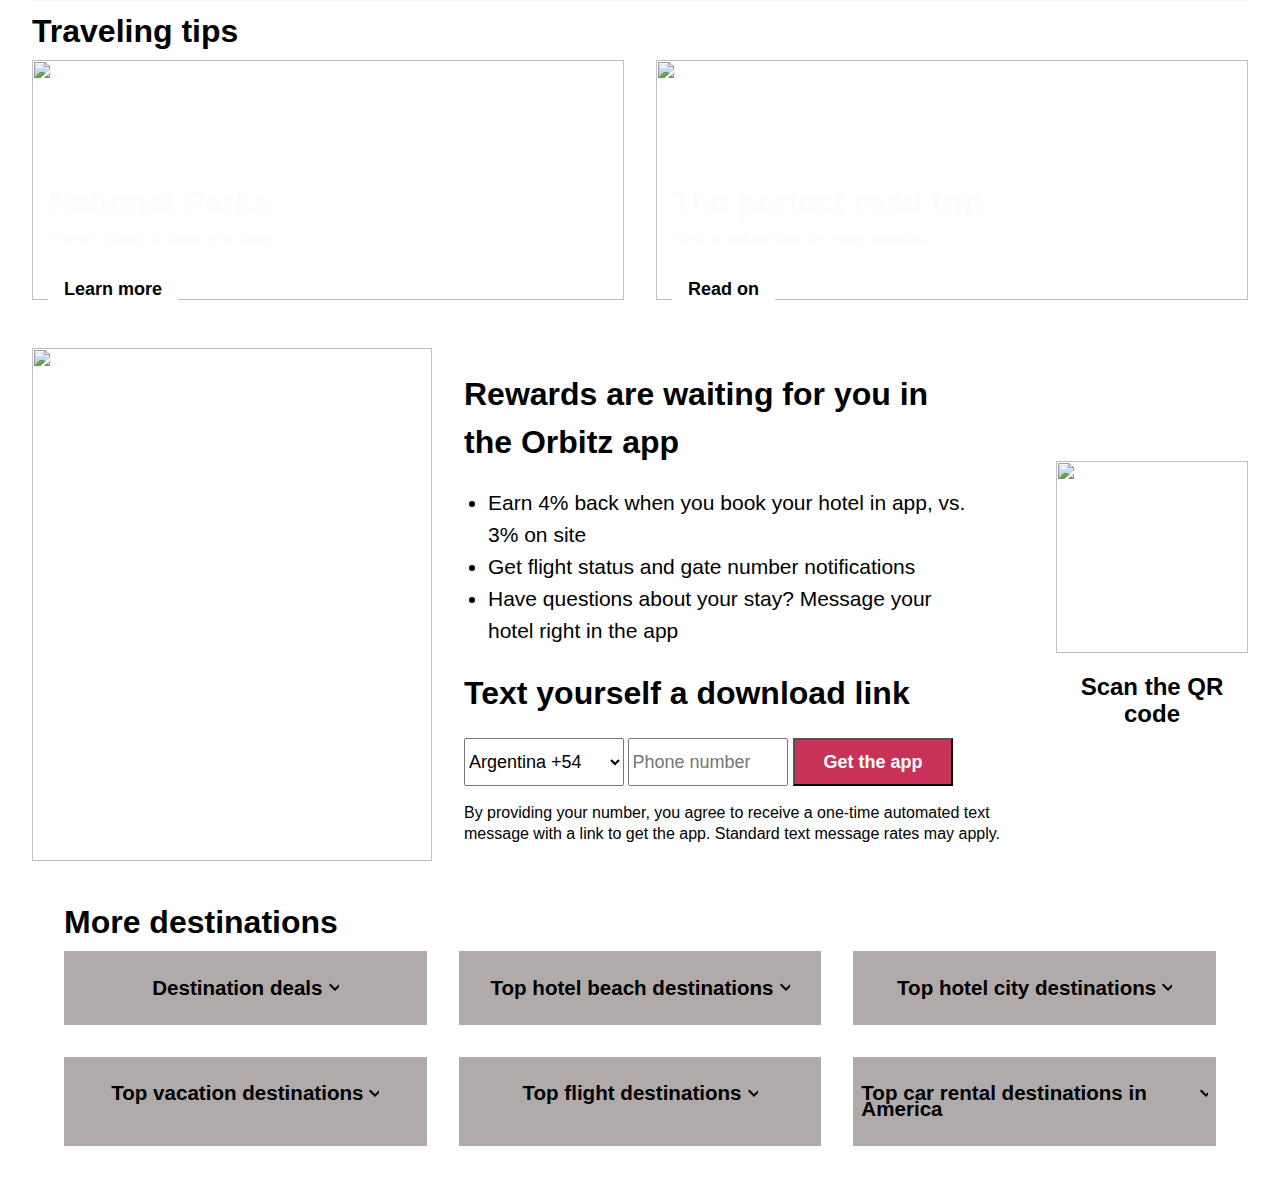
==== commit 686fd104: "day5 responsiveness" ====
--- a/index.html
+++ b/index.html
@@ -17,7 +17,7 @@
 
     <!-- Page content -->
     <div id="container">
-        <div id="Cont_plans">
+             <div id="Cont_plans">
             <div id="Cont_plans_img">
                  <div id="cont_via">
                     <div id="cont_via_div">
@@ -61,9 +61,9 @@
                  </div>
                  
             </div>
-        </div>
+              </div>
       
-        <div id="Cont_offers">
+             <div id="Cont_offers">
             <div id="Travel_div">
                     <div class="Cont_div_travel cont_img1">
                         <img  src="https://forever.travel-assets.com/flex/flexmanager/images/2022/02/09/ORB_BrandPromise_TravelAsYouAre_imgB_840x473_20220207.jpg?impolicy=fcrop&w=900&h=386&q=mediumHigh" alt="">
@@ -197,8 +197,8 @@
                     </div>
                 </div>
                 
-        </div>     
-        <div id="Rewards_are_waiting">
+             </div>     
+             <div id="Rewards_are_waiting">
                 <div>
                     <div>
                         <img src="https://a.travel-assets.com/mad-service/footer/marquee/ORB_App_Footer_v1.jpg" alt="">
@@ -267,8 +267,8 @@
                         <h2>Scan the QR code</h2>
                     </div>
                 </div>
-        </div>
-        <div id="More_destinations">
+             </div>
+             <div id="More_destinations">
                 <div>
                     <div>
                         <h1>More destinations</h1>
@@ -329,10 +329,9 @@
                  </div>
                    
                 </div>
-        </div>
-        </div>
-
+             </div>
         
+              </div>
     </div>
 
     <!-- Footer section -->
--- a/style/navbar.css
+++ b/style/navbar.css
@@ -22,7 +22,7 @@
 }
 #navbar>div{
     display: flex;
-    width:85rem;
+    width:78rem;
     /* width:90%; */
     /* border:2px solid rgb(21, 39, 200); */
     margin:auto;
@@ -158,7 +158,7 @@
         font-size:80%;
     }
     #navbar{
-        width:80rem;
+        /* width:80rem; */
         background-color: #00253c;
         /* height:4.8rem; */
         height:6rem;
@@ -170,10 +170,8 @@
         margin:auto;
     }
     #navbar>div{
-        width:60rem;
-        /* justify-content: */
-    }
-    #navbar>div{
+        width:auto;
         font-size: 13px;
+        justify-content: center;
     }
 }--- a/style/footer.css
+++ b/style/footer.css
@@ -1,10 +1,10 @@
 #footer{
-    font-size: 13px;
+    font-size: 16px;
     display: flex;
     flex-direction: column;
     justify-content: center;
     align-items: center;
-    width:85rem;
+    /* width:85rem; */
     /* border:2px solid red; */
     margin:auto;
 }
@@ -15,6 +15,7 @@
     padding:0rem;
     justify-content: center;
     align-items: flex-start;
+    font-size: 16px;
 }
 
 #footerSection{
@@ -68,7 +69,7 @@
 
 
 
-@media all and (min-width:500px) and (max-width:1100px){
+@media all and (min-width:500px) and (max-width:900px){
     #footer_img{
         margin-bottom:-3rem;
         margin-left:1.6rem;
@@ -91,7 +92,11 @@
     }
 
     #footer{
+        /* border:2px solid red; */
+        width:90%;
         padding-bottom:3rem;
+        font-size: 14px;
+        margin: auto;
     }
 
 }--- a/style/index.css
+++ b/style/index.css
@@ -9,6 +9,7 @@
 body{
     margin:0px;
     padding:0px;
+    /* padding: 0rem 5rem; */
     /* background-color: black; */
     font-family:  -apple-system, BlinkMacSystemFont, "Segoe UI", Roboto, "Helvetica Neue", Arial, sans-serif;
 }
@@ -36,21 +37,25 @@
     border:1px solid gray;
     padding:1rem;
     font-size:18px;
+    outline-color: green;
 }
 #Checkbox_cont_div{
     display: flex;
     gap:2rem;
 }
 #Checkbox_cont_div>div{
-    border:2px solid red;
+    /* border:2px solid red; */
     padding:1rem;
     box-sizing: border-box;
     margin-top:1rem;
 }
 #Cont_offers{
-    width:80rem;
+    /* width:98rem; */
+    padding:0rem 2rem;
     margin:auto;
     line-height: 1rem;
+    box-sizing: border-box;
+    /* border:2px solid red; */
 }
 #Hr_cont_div{
     margin:2rem 0rem;
@@ -72,7 +77,7 @@
     color:white;
     /* padding:0.8rem; */
     padding:1rem 3rem;
-    font-size: 21px;
+    font-size: 25px;
     border-radius: 5px;
 }
 #Cont_offers>div{
@@ -96,23 +101,28 @@
 }
 #Cnt_data_div{
     border:2px solid;
-    width:70rem;
+    /* width:50rem; */
     margin:auto;
+    border-radius: 1rem;
+    overflow: hidden;
 }
 
 #cont_via{
     /* border:2px solid green; */
     width:78rem;
+    /* width:60rem; */
     height:23rem;
     position:relative;
     top:5rem;
     background-color: white;
     padding:1rem;
     font-size: 18px;
+    border-radius: 1rem;
 }
 #cont_via_div_div{
     /* background-color: rgb(177, 170, 170); */
-    width:50%;
+    width:60%;
+    height:2rem;
     margin:auto;
     display: flex;
     justify-content:space-between;
@@ -412,7 +422,7 @@
     font-size:1.1rem;
 }
 #footer{
-    font-size:21px;
+    /* font-size:21px; */
 }
 #footer_img{
     height:7rem;
@@ -504,13 +514,30 @@
     }
     #Cont_offers{
         width:80%;
-        margin:auto;
+        /* margin:auto; */
         line-height: 1rem;
         display: flex;
         justify-content: center;
         align-items: center;
         flex-direction: column;
     }
+    #cont_div_div>button{
+        background-color: rgb(178, 46, 68);
+        color:white;
+        /* padding:0.8rem; */
+        padding:1rem 3rem;
+        font-size: 16px;
+        border-radius: 5px;
+    }
+    #Cnt_data_div>div>div>button
+{
+    background-color: rgb(243, 235, 235);
+    font-size:14px;
+    border:1px solid gray;
+}
+#Cnt_data_div>div>div>button>span{
+    font-size: 14px;
+}
     #Travel_div>div{
        width:90%;
        /* border:2px solid red; */
@@ -520,6 +547,7 @@
     }
     #Featured_offers{
         font-size: 25px;
+        line-height: 5rem;
     }
     #Featured_offers_img{
         grid-template-columns: repeat(1, 1fr);
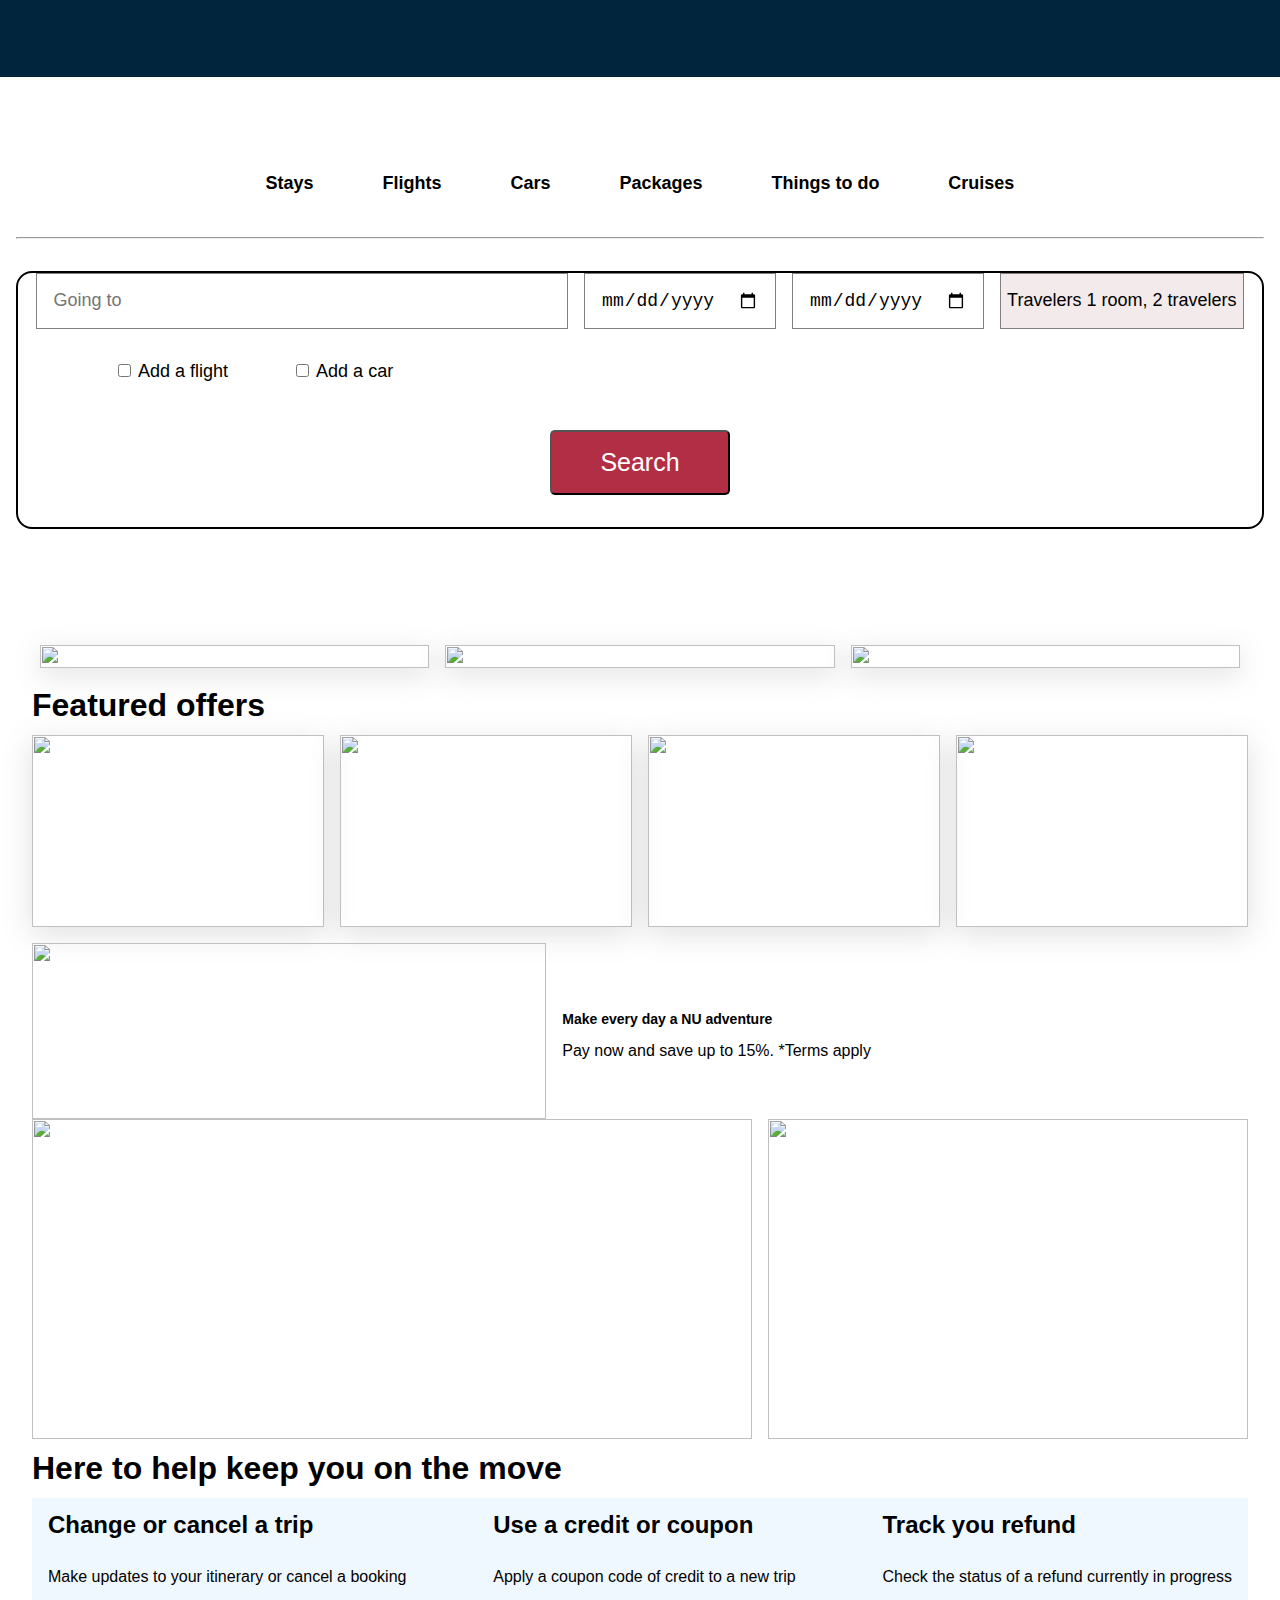
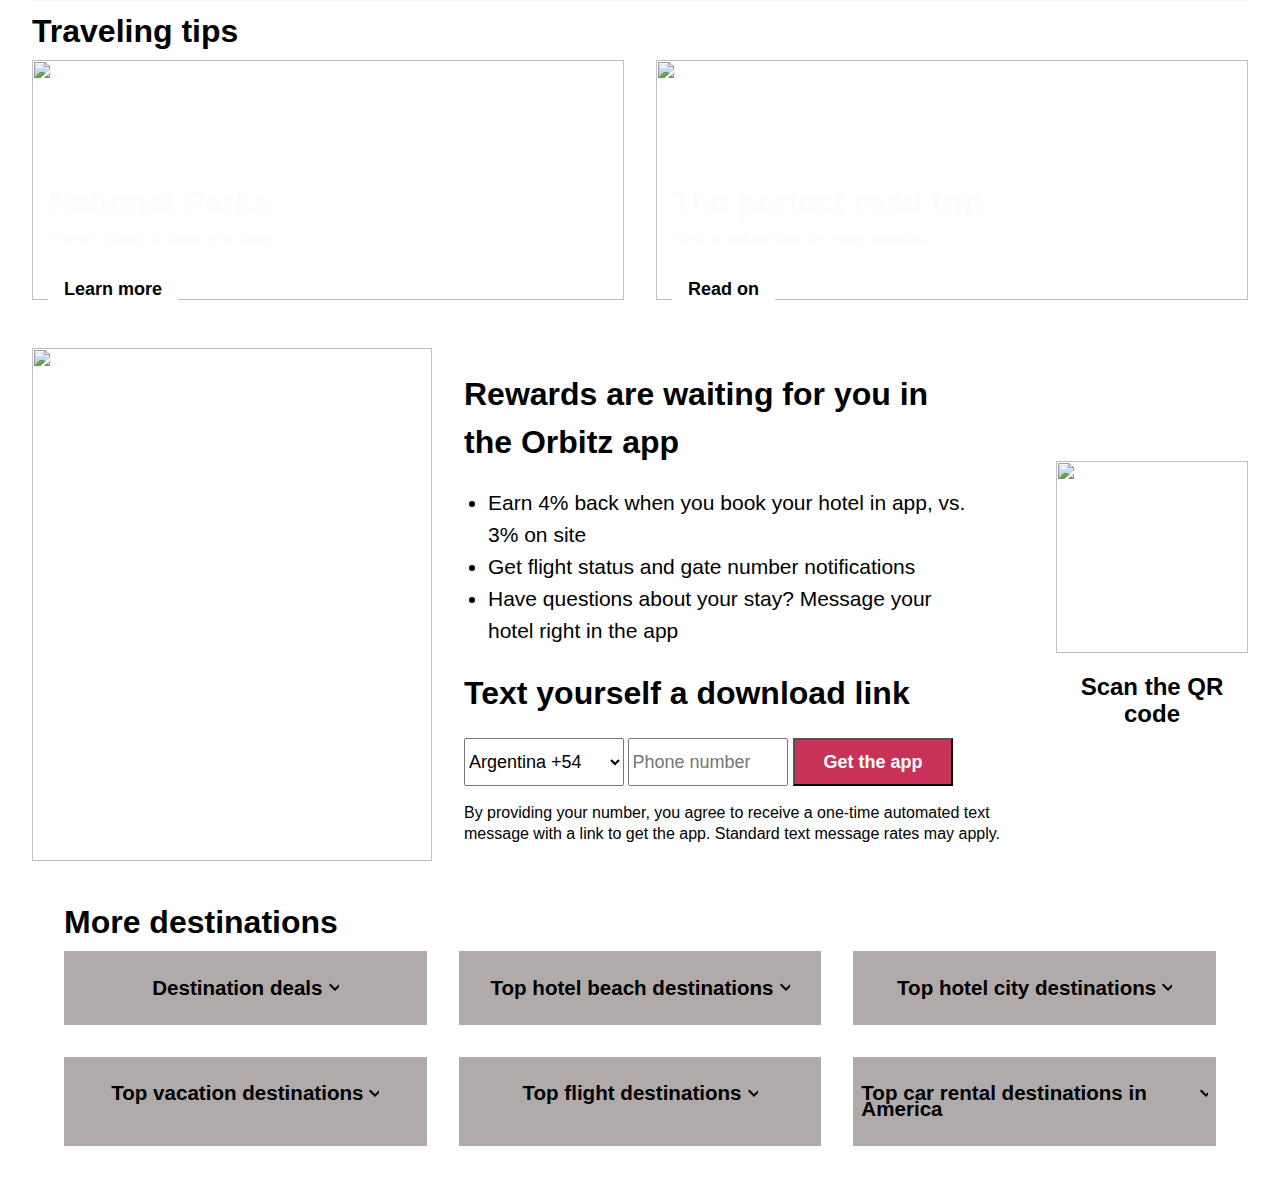
==== commit 3c209e5b: "SignIn feature Branch" ====
--- a/index.html
+++ b/index.html
@@ -10,7 +10,6 @@
     <link rel="stylesheet" href="./style/index.css">
 </head>
 <body id="body">
-
 
     <!-- Navbar section -->
     <div id="navbar"></div>
@@ -339,3 +338,6 @@
   </body>
 </html>
 <script type="module" src="./Script/index.js"></script>
+
+
+
--- a/style/navbar.css
+++ b/style/navbar.css
@@ -152,6 +152,73 @@
     display: flex;
     margin-top:0.4rem;
 }
+#Home_signin{
+    display: none;
+    background-color: rgb(250, 247, 243);
+    width:357px;
+    padding:0.5rem;
+    box-shadow: 0px 0.5rem 1rem 0px rgb(0 0 0 / 24%);
+    background-color: #FFFFFF;
+    border-radius: 0.5rem;
+    position: absolute;
+    color:black;
+    top:4rem;
+    right:3rem;
+}
+#Home_signin>div>button{
+    width:98%;
+    box-sizing: border-box;
+    border:none;
+    background-color: #C83259;
+    height:3rem;
+    color:white;
+    font-size: 18px;
+}
+#Home_signin>div>button:hover{
+    background-color: green;
+    color:orange
+}
+#Home_signin>div>button>a{
+    color:black;
+    text-decoration: none;
+}
+#Home_signin>div>button>a{
+    color:rgb(251, 249, 249);
+    text-decoration: none;
+}
+
+
+#Home_signin>div>h1{
+    font-size: 23px;
+}
+#Home_signin>div>h3{
+    width:40%;
+    margin:auto;
+    margin-top:1rem;
+    color:#007E8F;
+    font-size: 16px;
+    width:20rem;
+    text-align: center;
+}
+#Home_signout>h3{
+    background-color: white;
+    width:6rem;
+    text-align: center;
+    margin:auto;
+}
+#Home_signout>h3:hover{
+    color: red;
+    cursor: pointer;
+}
+
+
+
+
+
+
+
+
+
 
 @media all and (min-width: 408px) and (max-width: 900px){
     html{
--- a/style/index.css
+++ b/style/index.css
@@ -5,6 +5,7 @@
 {
     font-size: 100%;
 }
+
 
 body{
     margin:0px;
@@ -13,6 +14,13 @@
     /* background-color: black; */
     font-family:  -apple-system, BlinkMacSystemFont, "Segoe UI", Roboto, "Helvetica Neue", Arial, sans-serif;
 }
+#container{
+    /* display: flex; */
+    justify-content: center;
+    align-items: center;
+    flex-direction: column;
+}
+
 #Checkbox_cont_div{
     display: flex;
     
@@ -57,13 +65,17 @@
     box-sizing: border-box;
     /* border:2px solid red; */
 }
+#Destination{
+    width:40%;
+}
 #Hr_cont_div{
     margin:2rem 0rem;
 }
 #Checkbox_cont_div{
     /* border:2px solid green; */
     display: flex;
-    justify-content: center;
+    /* justify-content: center; */
+    margin-left:5rem;
 }
 #cont_div_div{
     display: flex;
@@ -421,9 +433,6 @@
     background-color: rgb(177, 170, 170);
     font-size:1.1rem;
 }
-#footer{
-    /* font-size:21px; */
-}
 #footer_img{
     height:7rem;
     width:15rem;
@@ -439,7 +448,9 @@
 
 
 
-@media all and (min-width: 300px) and (max-width: 1000px) {
+
+
+@media all and (min-width: 660px) and (max-width: 1000px) {
     html{
         font-size: 60%;
     }
@@ -454,6 +465,44 @@
     display: flex;
     justify-content: center;
     }
+    #Cnt_data_div>div>div{
+        padding-top: 1rem;
+        display: flex;
+        justify-content: center;
+        flex-direction: column;
+        align-items: center;
+        gap:1rem;
+    }
+    #Hr_cont_div{
+        width:70%;
+        margin:2rem auto;
+
+    }
+    #Cnt_data_div>div>div>input{
+        width:90%;
+    }
+    #Cnt_data_div>div>div>input[type="date"]{
+        display: inline;
+        width:30%;
+        /* border:2px solid red; */
+    }
+    #Cnt_data_div>div>div>button
+    {
+        background-color: rgb(243, 235, 235);
+        font-size:10px;
+        border:1px solid gray;
+    }
+    #Cnt_data_div>div>div{
+    /* display: flex; */
+    justify-content: center;
+    gap:1rem;
+}
+#Cnt_data_div>div>div>button
+{
+    background-color: rgb(243, 235, 235);
+    font-size:18px;
+    border:1px solid gray;
+}
     span{
         font-size: 70%;
     }
@@ -483,6 +532,10 @@
     #Cont_plans{
         height:50rem;
         /* border:2px solid */
+    }
+    #Checkbox_cont_div {
+        display: flex;
+        justify-content:center;
     }
     #Cnt_data_div{
         border:2px solid;
@@ -506,12 +559,7 @@
         width:90%;
         /* border:2px solid green; */
     }
-    #container{
-        display: flex;
-        justify-content: center;
-        align-items: center;
-        flex-direction: column;
-    }
+    
     #Cont_offers{
         width:80%;
         /* margin:auto; */
@@ -679,3 +727,252 @@
     display: none;
 }
 }
+
+
+
+@media all and (min-width: 290px) and (max-width: 659px) {
+    #Html_home{
+        /* padding-left: 18rem; */
+        padding-left: 10rem;
+    }
+    html{
+        font-size: 60%;
+    }
+    #Cont_plans_img{
+        background: url("")no-repeat center center/cover;
+    width:100%;
+    height:35rem;
+    position:relative;
+    top:0px;
+    left:0px;
+    opacity:2;
+    display: flex;
+    justify-content: center;
+    }
+    span{
+        font-size: 70%;
+    }
+    input{
+        height:1rem;
+        width:10rem;
+        font-size: 1.2rem;
+    }
+    #Checkbox_cont_div>div{
+        border:2px solid white;
+        padding:0.5rem;
+        padding-left:0.5rem;
+        box-sizing: border-box;
+        margin-top:1rem;
+
+    }
+    input[type="checkbox"]{
+        height: 1.5rem;
+        width: 1.5rem;
+    }
+
+    #Cnt_data_div{
+        border:2px solid;
+        width:70rem;
+        margin:auto;
+    }
+    #Cont_plans{
+        height:50rem;
+        /* border:2px solid */
+    }
+    #Cnt_data_div{
+        border:2px solid;
+        width:55rem;
+        margin:auto;
+    }
+    #Travel_div{
+        display:flex;
+        flex-direction: column;
+        gap:3rem;
+        justify-content: center;
+        align-items: center;
+        
+    }
+    #anventures_div>div{
+        width:100%;
+        /* height:80%; */
+        /* border: 2px solid red; */
+    }
+    #anventures_div>div>img{
+        width:90%;
+        /* border:2px solid green; */
+    }
+    #container{
+        display: flex;
+        justify-content: center;
+        align-items: center;
+        flex-direction: column;
+    }
+    #Cont_offers{
+        width:80%;
+        /* margin:auto; */
+        line-height: 1rem;
+        display: flex;
+        justify-content: center;
+        align-items: center;
+        flex-direction: column;
+    }
+    #cont_div_div>button{
+        background-color: rgb(178, 46, 68);
+        color:white;
+        /* padding:0.8rem; */
+        padding:1rem 3rem;
+        font-size: 16px;
+        border-radius: 5px;
+    }
+    #Cnt_data_div>div>div>button
+{
+    background-color: rgb(243, 235, 235);
+    font-size:14px;
+    border:1px solid gray;
+}
+#Cnt_data_div>div>div>button>span{
+    font-size: 14px;
+}
+    #Travel_div>div{
+       width:90%;
+       /* border:2px solid red; */
+    }
+   #Html_home{
+        font-size: 52%;
+    }
+    #Featured_offers{
+        font-size: 25px;
+        line-height: 5rem;
+    }
+    #Featured_offers_img{
+        grid-template-columns: repeat(1, 1fr);
+    }
+    .featured_offers_heading{
+        position: relative;
+        z-index: 1000;
+        bottom:12rem;
+        left:1.5rem;
+        line-height: 3rem;
+    }
+    .Featured_offers_div_div{
+      font-size: 20px;
+      /* margin-bottom:-3rem; */
+    }
+    #Featured_offers_img>div{
+        box-shadow: rgba(100, 100, 111, 0.2) 0px 7px 29px 0px;
+        height:auto;
+    }
+    #anventures_div{
+      flex-direction: column;
+    }
+    #anventures_div>div:nth-child(1){
+        flex:2;
+        height:8rem;
+    }
+    #anventures_div>div:nth-child(1)>img{
+        width:100%;
+        height:20rem;
+        /*
+         border:2px solid red; */
+    }
+    #Explore{
+        width:50%;
+        margin-right:-53rem;
+    }
+    #anventures_div>div:nth-child(2){
+        flex:1;
+        margin-left:-53rem;
+        margin-top:1rem;
+        /* border:2px solid violet; */
+    }
+    #anventures_div>div:nth-child(1){
+        flex:1;
+        /* height:11rem; */
+    }
+    #anventures_div>div:nth-child(2){
+        flex:1;
+        /* padding-left: 1rem; */
+        /* border:2px solid violet; */
+    }
+    #anventures_div>div>img{
+        width:50%;
+        /* border:2px solid green; */
+    }
+    #car_rental_deals{
+        display: none;
+    }
+    #Here_to_help>div>div{
+        flex-direction: column;
+        gap:1rem;
+    }    
+    #Travelling_tips_main{
+        grid-template-columns: repeat(1, 1fr);
+    }
+    .Traveling_tips_divs>div:nth-child(2){
+        position: relative;
+        bottom:11rem;
+        left:1rem;
+        color:rgb(254, 253, 253);
+    
+    }
+    
+#Rewards_are_waiting>div{
+    display: flex;
+    /* jus */
+
+}
+#Rewards_are_waiting>div>div:nth-child(1){
+    flex:1.7;
+}
+#Rewards_are_waiting>div>div:nth-child(2){
+    flex:2;
+}
+#Rewards_are_waiting>div>div:nth-child(3){
+    flex:0.6;
+}
+
+#Reward_county_codes>button{
+    font-size: 10px;    
+}
+
+#Rewards_are_waiting>div{
+    display: flex;
+    flex-direction: column;
+    justify-content: center;
+    align-items: center;
+
+}
+#Rewards_are_waiting>div>div:nth-child(3){
+    /* border:2px solid green; */
+    display: none;
+   
+}
+.Reward_li{
+    margin-left:-1rem;
+    font-size: 21px;
+    width:100%;
+    line-height: 3rem;
+}
+#Rewards_are_waiting>div>div{
+    font-size: 12px;
+}
+.Destination_svg{
+    width:3rem;
+    height:3rem;
+    margin-top:0rem;
+}
+#footer{
+    font-size:14px;
+}
+#footer_img{
+    height:5rem;
+    width:10rem;
+    /* border:2px solid red; */
+    margin-top:-1rem;
+}
+#navbar_right>ul{
+    display: none;
+}
+
+}
+
